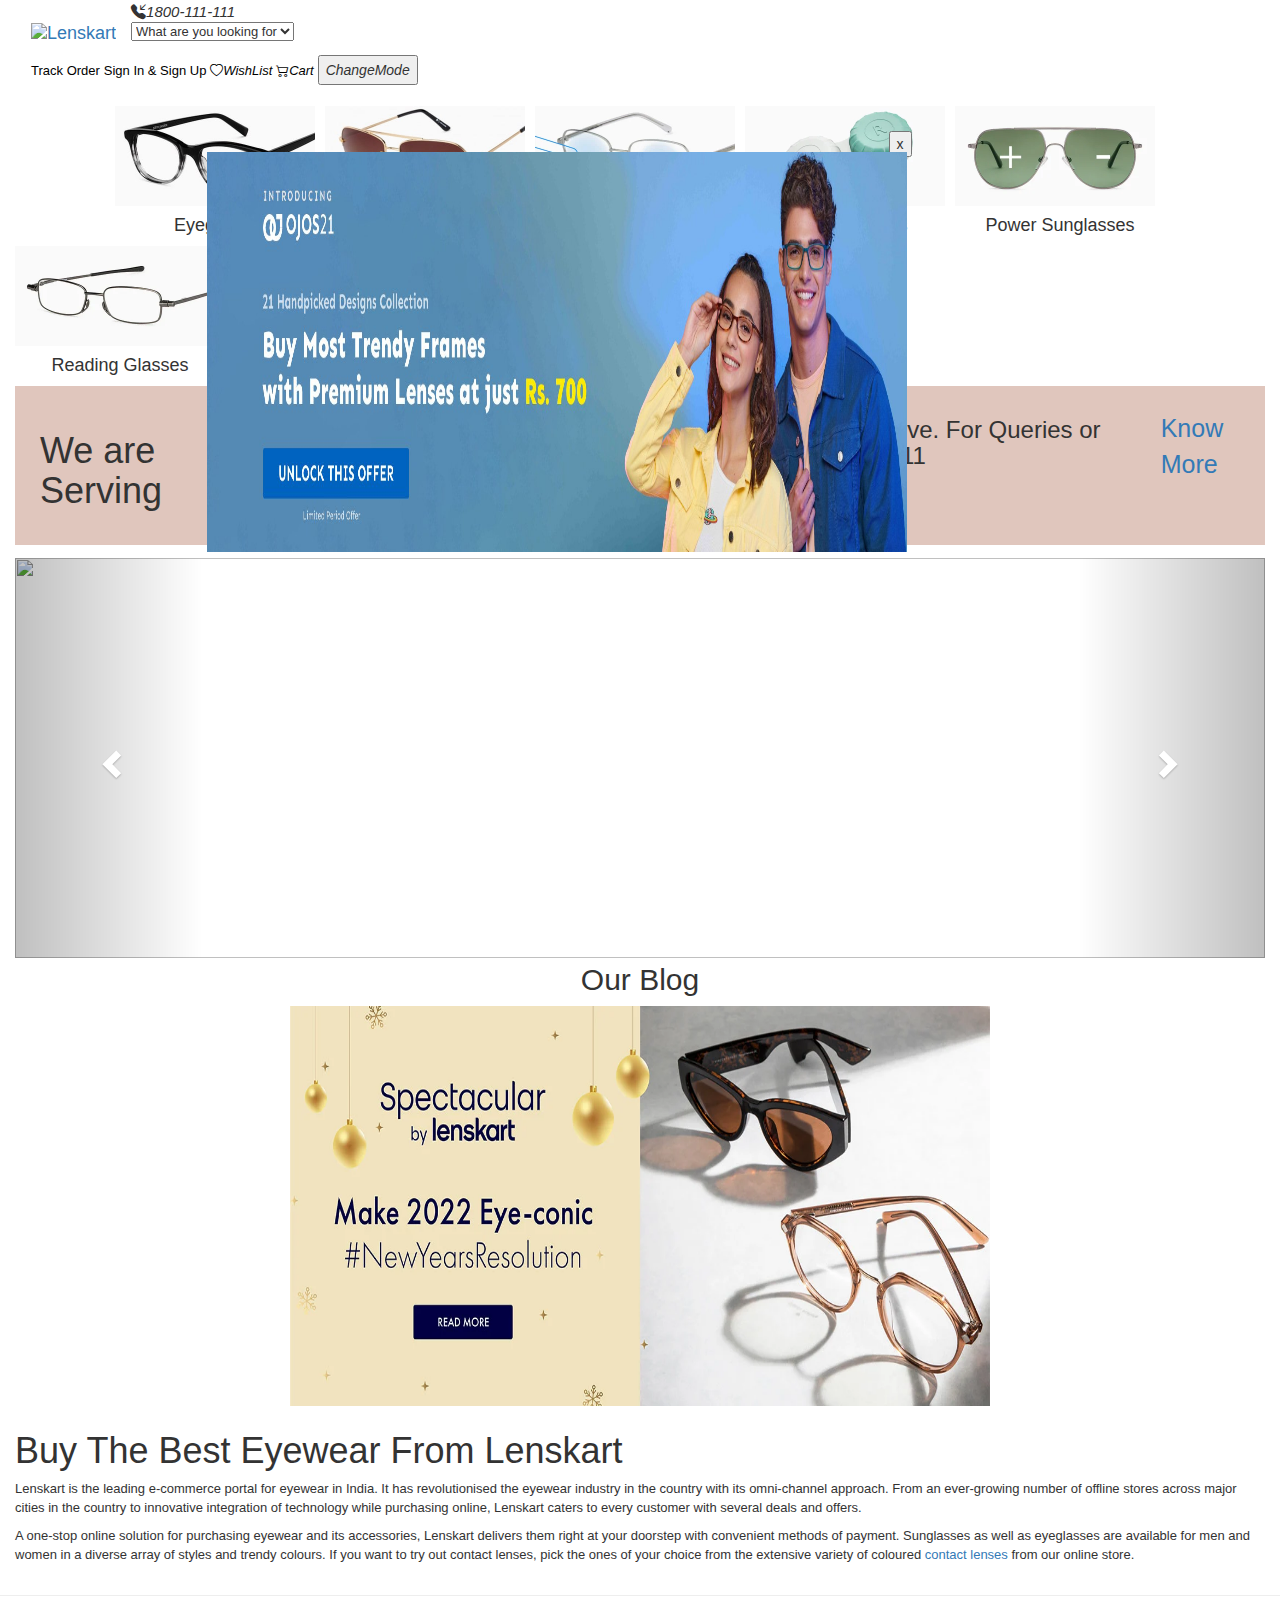
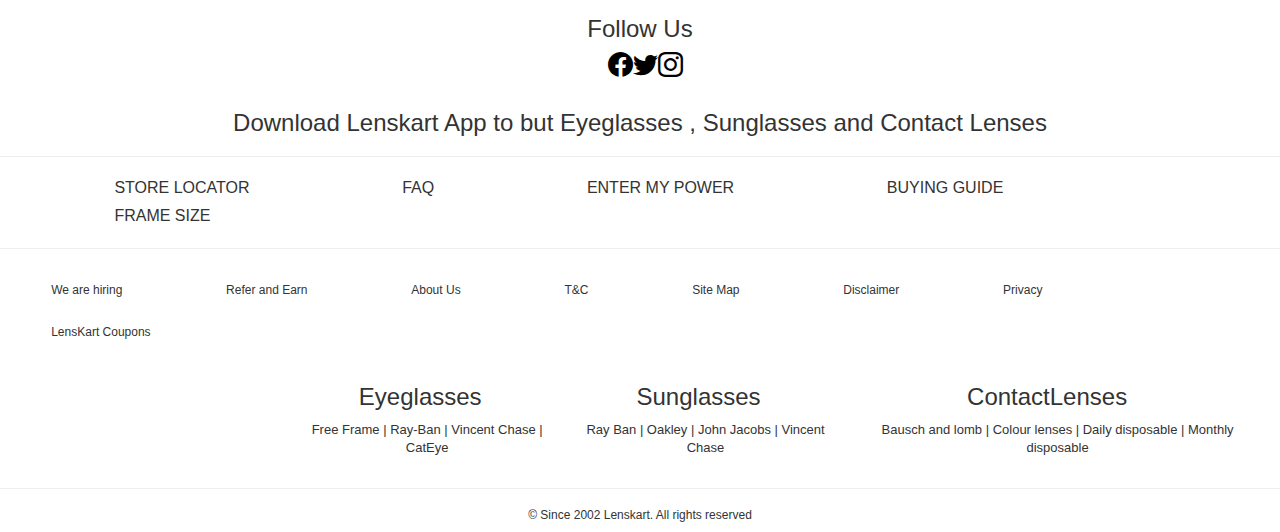
==== index.html @ ef5b3e56 "dynamicdropdown" ====
<html>

<head>
  <link href="lenskart.css" rel="stylesheet" type="text/css" />
  <link rel="stylesheet" href="https://use.fontawesome.com/releases/v5.7.0/css/all.css"
    integrity="sha384-lZN37f5QGtY3VHgisS14W3ExzMWZxybE1SJSEsQp9S+oqd12jhcu+A56Ebc1zFSJ" crossorigin="anonymous">
  <link rel="stylesheet" href="https://maxcdn.bootstrapcdn.com/bootstrap/3.4.1/css/bootstrap.min.css">
  <script src="https://ajax.googleapis.com/ajax/libs/jquery/3.5.1/jquery.min.js"></script>
  <script src="https://maxcdn.bootstrapcdn.com/bootstrap/3.4.1/js/bootstrap.min.js"></script>
  <link href="https://cdn.jsdelivr.net/npm/bootstrap@5.0.0-beta3/dist/css/bootstrap.min.css" rel="stylesheet"
    integrity="sha384-eOJMYsd53ii+scO/bJGFsiCZc+5NDVN2yr8+0RDqr0Ql0h+rP48ckxlpbzKgwra6" crossorigin="anonymous">

  <link rel="stylesheet" href="https://cdn.jsdelivr.net/npm/bootstrap-icons@1.4.0/font/bootstrap-icons.css">

  <link rel="icon" type="image/x-icon" href="favicon.ico">
  <script src="lenskart.js"></script>

  <script src="https://ajax.googleapis.com/ajax/libs/jquery/3.5.1/jquery.min.js"></script>
  <script src="https://cdnjs.cloudflare.com/ajax/libs/popper.js/1.16.0/umd/popper.min.js"></script>
  <script src="https://maxcdn.bootstrapcdn.com/bootstrap/4.5.2/js/bootstrap.min.js"></script>
</head>

<body>
  <!--------------------------------------------Coupon---------------------------------------------->
  <div class="container-fluid">
    <div id="coupon" style=" height:410px; width:710px;">
      <button  id= "btn" onclick="closeDiv()" style="margin-top: -5%; margin-left: 96%;">x</button>
      <img src="images/joboffer.webp" class="img-responsive" style="height:400px; width: 700px; margin-top: -2%;">
    </div>

    <script>
      window.onload = test();
    </script>
    <!--------------------------------------------Navbar---------------------------------------------->
    <nav class="navbar navbar-light bg-light">
      <div class="container-fluid">
        <a class="navbar-brand" href="#">
          <img src="https://static.lenskart.com/media/desktop/img/site-images/dark_logo.svg" alt="Lenskart"
            title="Lenskart" style="margin-top: 7px;">
        </a>
        <i class="bi bi-telephone-inbound-fill" style="font-size: 15px;">1800-111-111</i>
        <form class="d-flex">
          <!-- <input class="form-control" style =" height:30px; width:300px; font-size: 15px;"  type="search" placeholder="Search" aria-label="Search"> -->
          <!-- <div>
          <input type="text" placeholder="what are you looking for" autocomplete="off"
            class="search_input-bar autoSuggest" name="search"
            style=" height:30px; width:300px; font-size: 13px; margin-top: 7px;">
        </div> -->
          <div class="dropdown">
            <select id="Brand" style="font-size: 13px;">
             <option>What are you looking for</option>
            </select>
            <script>
              window.onload=getBrand()
            </script>
          </div>
        </form>
        <a href="#" title="Track Order" style="text-decoration: none; color: black; font-size: 13px;">Track Order</a>
        <a href="#" style="text-decoration: none; color: black; font-size: 13px;">Sign In & Sign Up</a>
        <a href="#" title="WishList" style="text-decoration: none; color: black; font-size:13px"><i
            class="bi bi-heart">WishList</i></a>
        <i class="bi bi-cart2" style="text-decoration: none; color: black; font-size:13px">Cart</i>
      <button onclick="changeMode()" style="height: 30px;"><i class="far fa-lightbulb">ChangeMode</i></button>
    </div>
    </nav>
    <!--------------------------------------------Categories---------------------------------------------->
    <div class="card" style="margin-bottom: 2%; display: inline;">
      <center>
        <div class="card1" style="float: left; margin-left: 8%;">
          <a href="product/product.html"><img src="images/eyeg.webp" class="img-responsive" style="width:200px; margin-right: 10px;"></a>
          <div class="card-body">
            <h4 class="card-title">Eyeglasses</h4>
          </div>
        </div>
        <div class="card2" style="float: left;">
          <a href="#"><img src="images/sung.webp" class="img-responsive" style="width:200px; margin-right: 10px;"></a>
          <div class="card-body">
            <h4 class="card-title">sunglasses</h4>
          </div>
        </div>
        <div class="card3" style="float: left;">
          <a href="#"><img src="images/ceg.webp" class="img-responsive" style="width:200px; margin-right: 10px;"></a>
          <div class="card-body">
            <h4 class="card-title">computer glasses</h4>
          </div>
        </div>
        <div class="card4" style="float: left; border: gray;">
          <a href="#"><img src="images/clg.webp" class="img-responsive" style="width:200px; margin-right: 10px;"></a>
          <div class="card-body">
            <h4 class="card-title">contact lenses</h4>
          </div>
        </div>
        <div class="card5" style="float: left;">
          <a href="#"><img src="images/psg3.webp" class="img-responsive" style="width:200px; margin-right: 10px;"></a>
          <div class="card-body">
            <h4 class="card-title">Power Sunglasses</h4>
          </div>
        </div>
        <div class="card6" style="float: left;">
          <a href="#"><img src="images/readglasses.webp" class="img-responsive"
              style="width:200px; margin-right: 10px;"></a>
          <div class="card-body">
            <h4 class="card-title">Reading Glasses</h4>
          </div>
        </div>
      </center>
    </div>


    <!--------------------------------------------Banner---------------------------------------------->
    <div class="ReadMore" style="display: inline-flex; background-color: rgb(224, 198, 189); width:100%; ">
      <h1>We are Serving</h1>
      <h3>LensKart Stores, Online & Home Eye Test-will continue to serve. For Queries or Talking to Eyewear Expert call
        at
        1800-111-111</h3>
      <a href="#">Know More</a>
    </div>
    <!--------------------------------------------Carousel---------------------------------------------->
    <div id="edugal" class="carousel slide" data-ride="carousel">
      <ol class="carousel-indicators">
        <li data-target="#edugal" data-slide-to="0" class="active"></li>
        <li data-target="#edugal" data-slide-to="1"></li>
        <li data-target="#edugal" data-slide-to="2"></li>
        <li data-target="#edugal" data-slide-to="3"></li>
        <li data-target="#edugal" data-slide-to="4"></li>
        <li data-target="#edugal" data-slide-to="5"></li>
      </ol>
      <div class="carousel-inner">
        <div class="item active">
          <img src="carousel1.webp" class="img-responsive" alt="" style="height:400px;width:100%" />
        </div>
        <div class="item">
          <img src="carousel2.gif" alt="" class="img-responsive" style="height:400px;width:100%" />
        </div>
        <div class="item">
          <img src="carousel3.webp" alt="" class="img-responsive" style="height:400px;width:100%" />
        </div>
        <div class="item">
          <img src="carousel4.webp" alt="" class="img-responsive" style="height:400px;width:100%" />
        </div>
        <div class="item">
          <img src="carousel5.webp" alt="" class="img-responsive" style="height:400px;width:100%" />
        </div>
        <div class="item">
          <img src="carousel6.gif" alt="" class="img-responsive" style="height:400px;width:100%" />
        </div>
      </div>
      <a class="left carousel-control" href="#edugal" data-slide="prev">
        <span class="glyphicon glyphicon-chevron-left"></span>
      </a>
      <a class="right carousel-control" href="#edugal" data-slide="next">
        <span class="glyphicon glyphicon-chevron-right"></span>
      </a>
    </div>
    <!--------------------------------------------Blog---------------------------------------------->
    <center>
      <h4 class="font-head" style="font-size: 30px; margin-top: 5px;">
        Our Blog
      </h4>
      <a href="#"><img src="images/Our Blog.webp" class="img-responsive"
          style="height: 400px; margin-bottom: 2%; width: 700px;"></a>
    </center>
    <!--------------------------------------------About---------------------------------------------->
    <h1>Buy The Best Eyewear From Lenskart</h1>
    <p>Lenskart is the leading e-commerce portal for eyewear in India. It has revolutionised the eyewear industry in the
      country with its omni-channel approach. From an ever-growing number of offline stores across major cities in the
      country to innovative integration of technology while purchasing online, Lenskart caters to every customer with
      several deals and offers.</p>
    <p>A one-stop online solution for purchasing eyewear and its accessories, Lenskart delivers them right at your
      doorstep with convenient methods of payment. Sunglasses as well as eyeglasses are available for men and women in a
      diverse array of styles and trendy colours. If you want to try out contact lenses, pick the ones of your choice
      from
      the extensive variety of coloured <a href="#">contact lenses</a> from our online store.</p>
  </div>
</body>

<!--------------------------------------------Footer---------------------------------------------->
<hr />

<footer>

  <h3>Follow Us</h3>
  <div class="social-icons">

    <a href="https://www.facebook.com/Lenskartindia" target="blank" style="text-decoration: none;"><i
        class="bi bi-facebook" alt="facebook" title="facebook" style="color: black; text-align: center;"></i></a>
    <a href="https://twitter.com/Lenskart_com" target="blank" style="text-decoration: none;"><i class="bi bi-twitter"
        alt="twitter" title="twitter" style=" color: black; text-align: center;"></i></a>
    <a href="https://www.instagram.com/lenskart/" target="blank" style="text-decoration: none;"><i
        class="bi bi-instagram" alt="insta" title="instagram" style="color: black; text-align: center;"></i></a>
    <!-- <a href="https://in.pinterest.com/lenskartindia/" target="blank" style="text-decoration: none;">
        <i class="bi bi-pinterest" alt="pinterest" title="pinterest" style="color: black; text-align: center;"></i></a> -->

  </div>

  <h3>Download Lenskart App to but Eyeglasses , Sunglasses and Contact Lenses </h3>
  <section class="footer_Wrap">
    <hr />
    <ul class=footer_top>
      <li>
        <a target=_blank href="https://stores.lenskart.com/"></a>
        <span>STORE LOCATOR</span>
      </li>
      <li>
        <a target=_blank href="https://stores.lenskart.com/"></a>
        <span>FAQ</span>
      </li>
      <li>
        <a target=_blank href="https://stores.lenskart.com/"></a>
        <span>ENTER MY POWER</span>
      </li>
      <li>
        <a target=_blank href="https://stores.lenskart.com/"></a>
        <span>BUYING GUIDE</span>
      </li>
      <li>
        <a target=_blank href="https://stores.lenskart.com/"></a>
        <span>FRAME SIZE</span>
      </li>
    </ul>
    <hr />
  </section>
  <section class="footer_2">
    <ul class=footer_bottom style="font-size: 5px; padding:0% 0%">
      <li>We are hiring</li>
      <li>Refer and Earn</li>
      <li>About Us</li>
      <li>T&C</li>
      <li>Site Map</li>
      <li>Disclaimer</li>
      <li>Privacy</li>
      <li>LensKart Coupons</li>
    </ul>
  </section>
  <div class="footer_3" style="text-align: center; margin-left: 22%; font-weight: light;">
    <div class="category1" style="display:inline;">
      <h3>Eyeglasses</h3>
      <p class="types1" style="margin-left: 5%; margin-top: 2%;">Free Frame  |  Ray-Ban  |  Vincent Chase  | CatEye</p>
    </div>
    <div class="category2" style="display:inline;">
      <h3>Sunglasses</h3>
      <p class="types2" style="margin-left: 5%; margin-top: 2%;">Ray Ban  |  Oakley | John Jacobs | Vincent Chase</p>
    </div>
    <div class="category3" style="display:inline;">
      <h3>ContactLenses</h3>
      <p class="types3" style="margin-left: 5%; margin-top: 2%;">Bausch and lomb  | Colour lenses | Daily disposable  | Monthly disposable</p>
    </div>
  </div>
  <hr/>
  <h6>&copy Since 2002 Lenskart. All rights reserved</h6>
</footer>
</div>

</html>
---- lenskart.css ----
body{
    background-color:white;
    color:black
}
.mydark{
    background-color:black;
    color:white
}
#coupon{
    height:200px;
    width:200px;
    border: black;
    visibility: hidden;
    z-index:100;
    margin-top: 13%;
    margin-left: 15%;
    position: absolute;
}
#btn{
 /* margin-right: 40%;
 z-index: 100%; */
}

p{
    font-size: 13px;
}
a{
    text-decoration: none;
}
h3{
    text-align: center;
}
.social-icons{
    display: inline-flex;
    padding: 0% 47.5%;
    font-size: 25px;
    margin-bottom: 1%;
}
.ReadMore{
    width: 100%;
    margin-bottom: 1%;
    padding:25px;
}
.ReadMore h1{
    margin-right: 5%;
}
.ReadMore h3{
    margin-top: 0.5%;
    margin-right: 5%;
}
.ReadMore a{
    font-size: 25px ;
}
h2{
    text-align: center;
}
.footer_wrap ul li{
display:table-cell;
text-align: center;
display: inline-flex;
font-size: 16px;
padding:0% 6%;
}
.footer_2 ul li{
    display:table-cell;
    text-align: center;
    display: inline-flex;
    font-size: 12px;
    padding:1% 4%;
}

.footer_3{
    display: inline-flex;
}
h6{
    text-align: center;
}
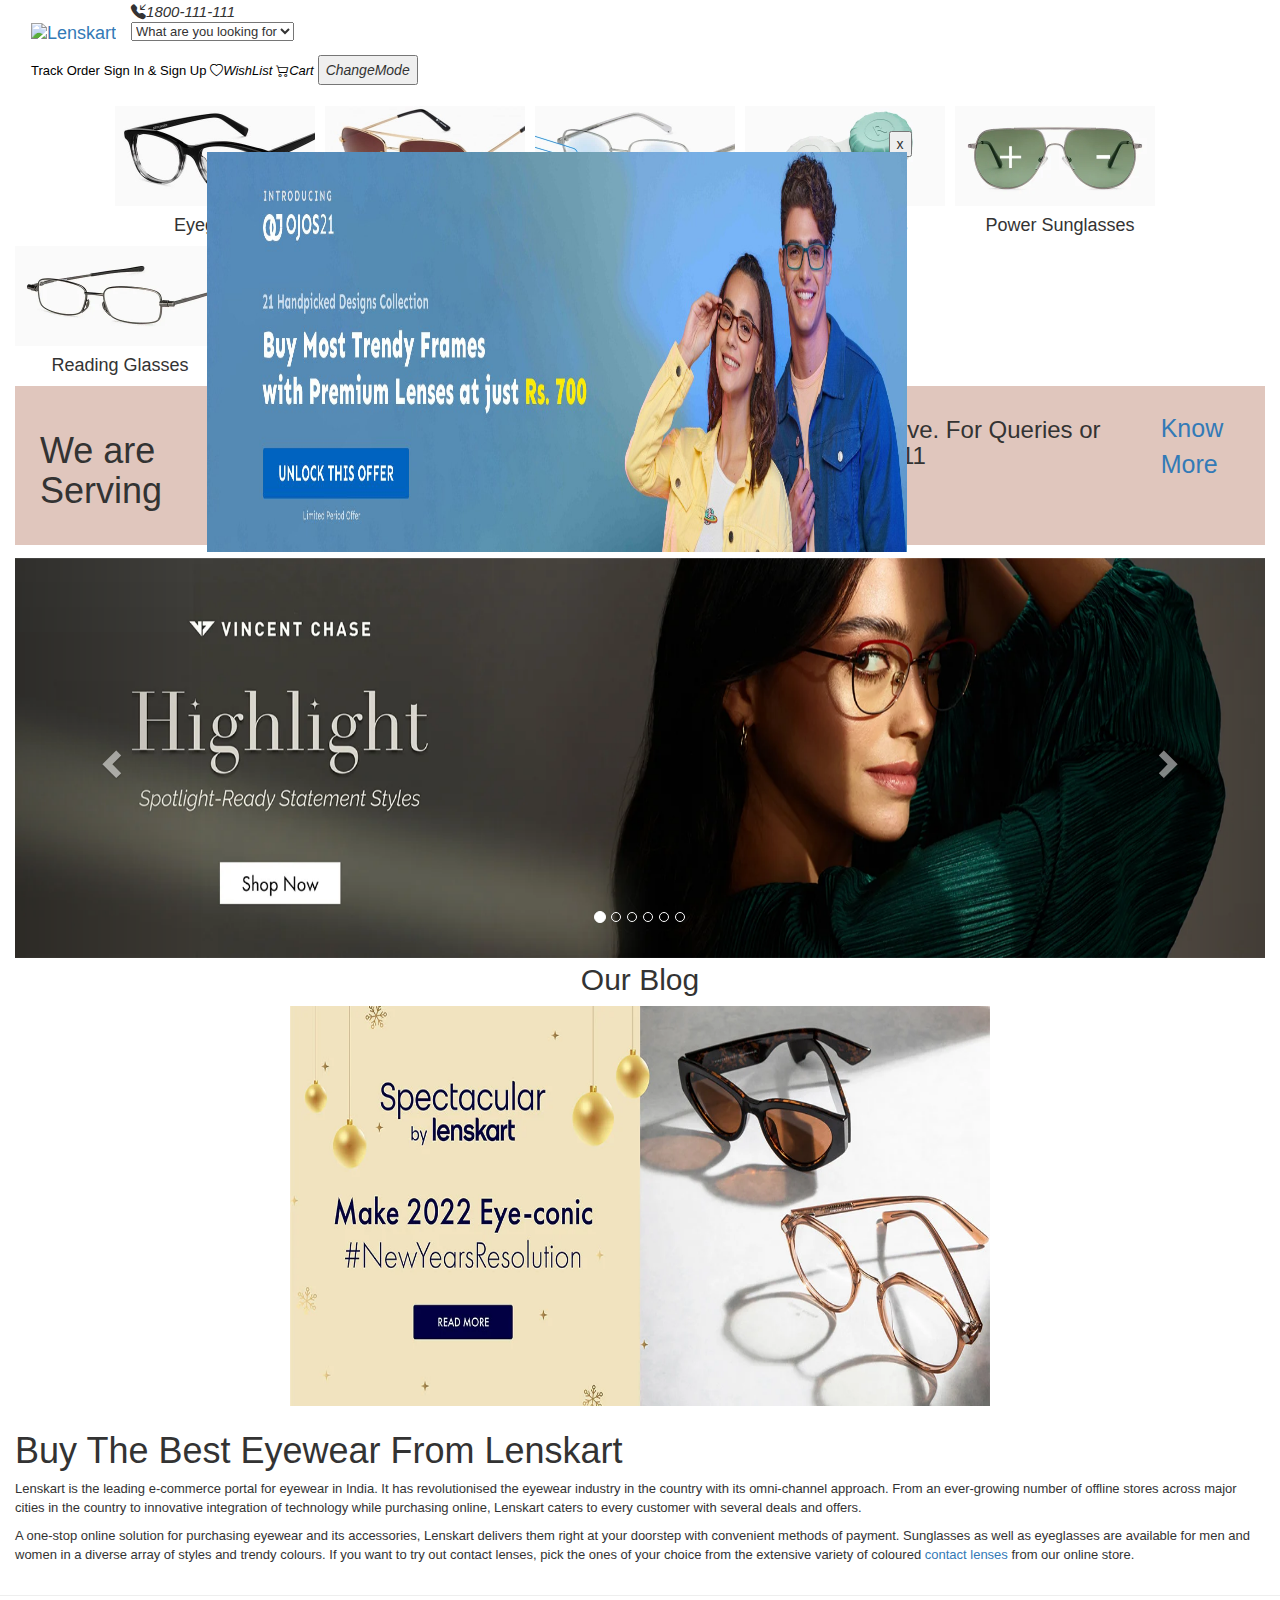
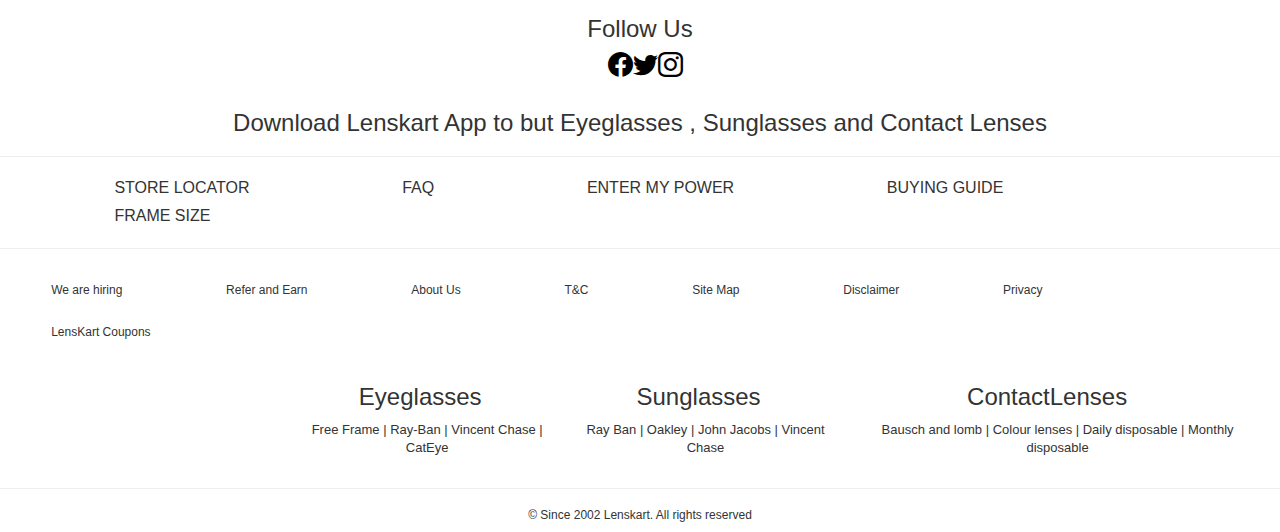
==== commit d23e54e1: "dynamicdropdown" ====
--- a/index.html
+++ b/index.html
@@ -127,22 +127,22 @@
       </ol>
       <div class="carousel-inner">
         <div class="item active">
-          <img src="carousel1.webp" class="img-responsive" alt="" style="height:400px;width:100%" />
-        </div>
-        <div class="item">
-          <img src="carousel2.gif" alt="" class="img-responsive" style="height:400px;width:100%" />
-        </div>
-        <div class="item">
-          <img src="carousel3.webp" alt="" class="img-responsive" style="height:400px;width:100%" />
-        </div>
-        <div class="item">
-          <img src="carousel4.webp" alt="" class="img-responsive" style="height:400px;width:100%" />
-        </div>
-        <div class="item">
-          <img src="carousel5.webp" alt="" class="img-responsive" style="height:400px;width:100%" />
-        </div>
-        <div class="item">
-          <img src="carousel6.gif" alt="" class="img-responsive" style="height:400px;width:100%" />
+          <img src="images/carousel1.webp" class="img-responsive" alt="" style="height:400px;width:100%" />
+        </div>
+        <div class="item">
+          <img src="images/carousel2.gif" alt="" class="img-responsive" style="height:400px;width:100%" />
+        </div>
+        <div class="item">
+          <img src="images/carousel3.webp" alt="" class="img-responsive" style="height:400px;width:100%" />
+        </div>
+        <div class="item">
+          <img src="images/carousel4.webp" alt="" class="img-responsive" style="height:400px;width:100%" />
+        </div>
+        <div class="item">
+          <img src="images/carousel5.webp" alt="" class="img-responsive" style="height:400px;width:100%" />
+        </div>
+        <div class="item">
+          <img src="images/carousel6.gif" alt="" class="img-responsive" style="height:400px;width:100%" />
         </div>
       </div>
       <a class="left carousel-control" href="#edugal" data-slide="prev">
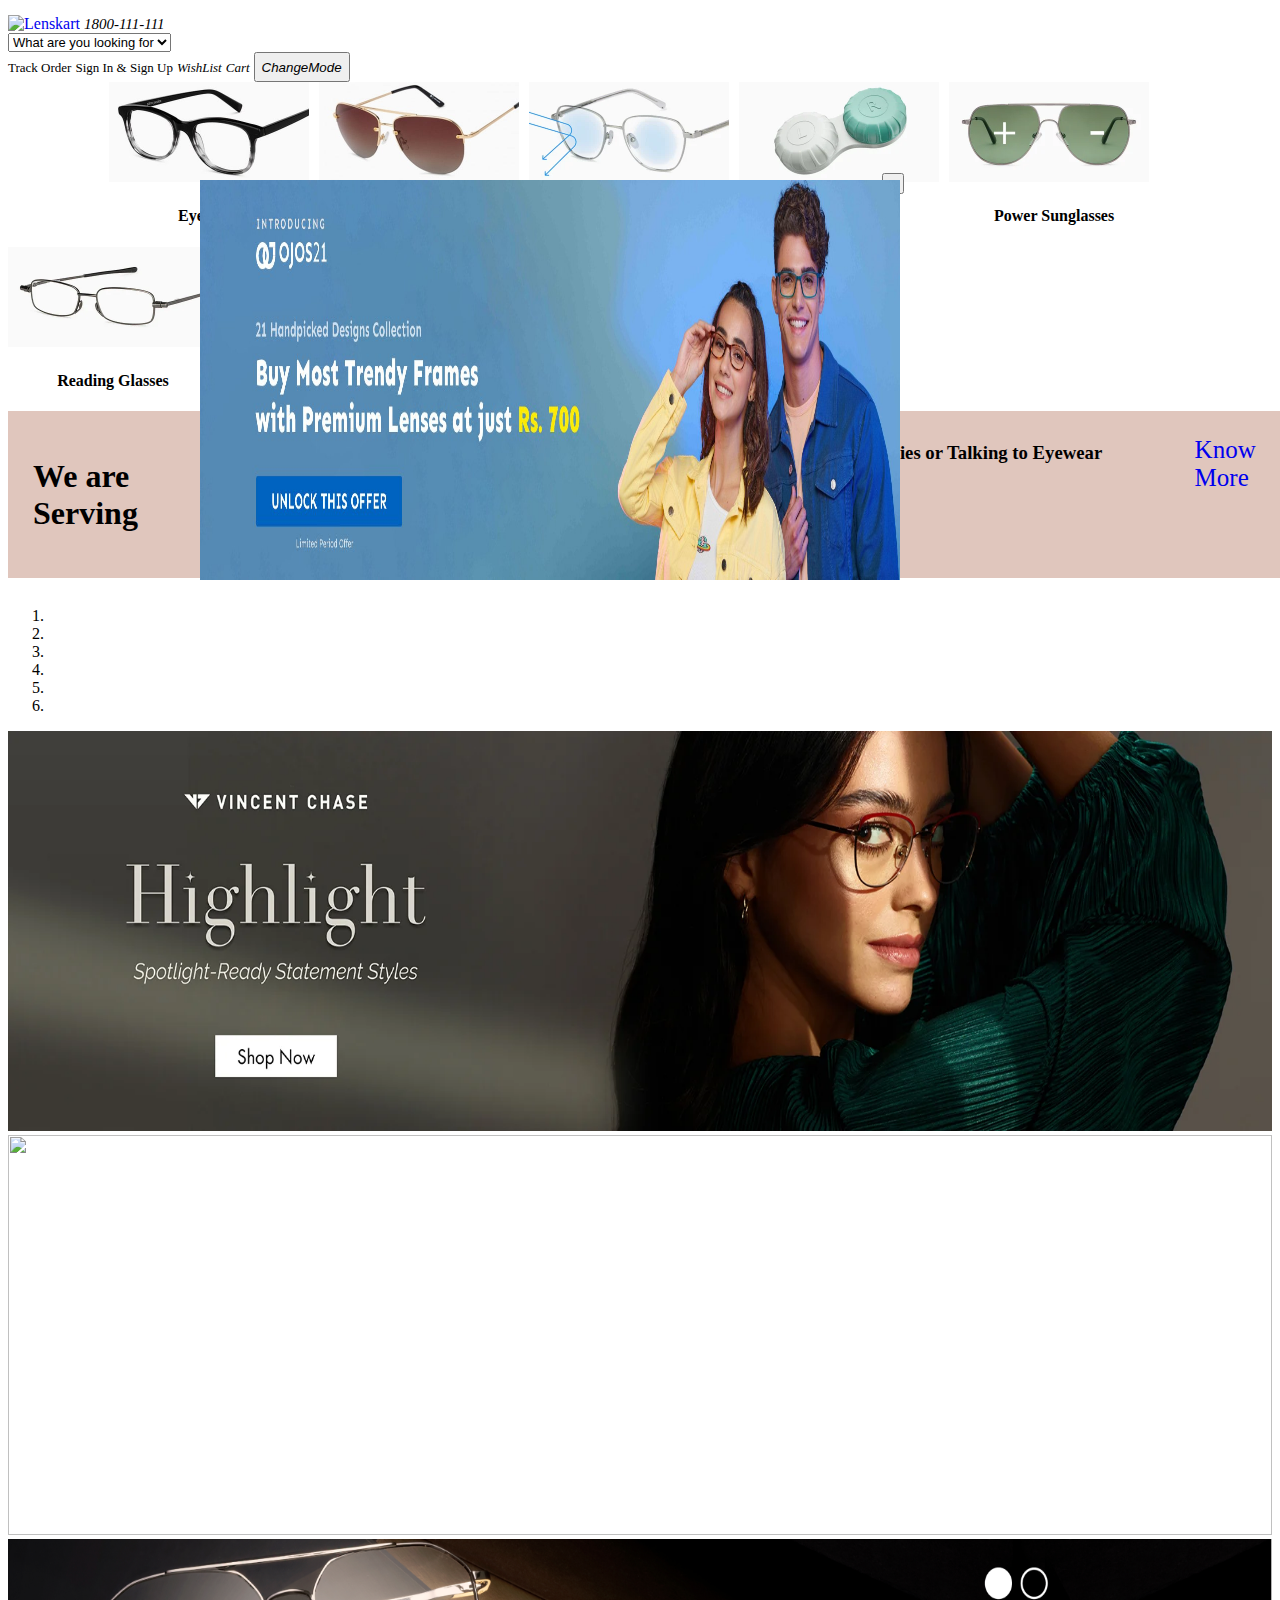
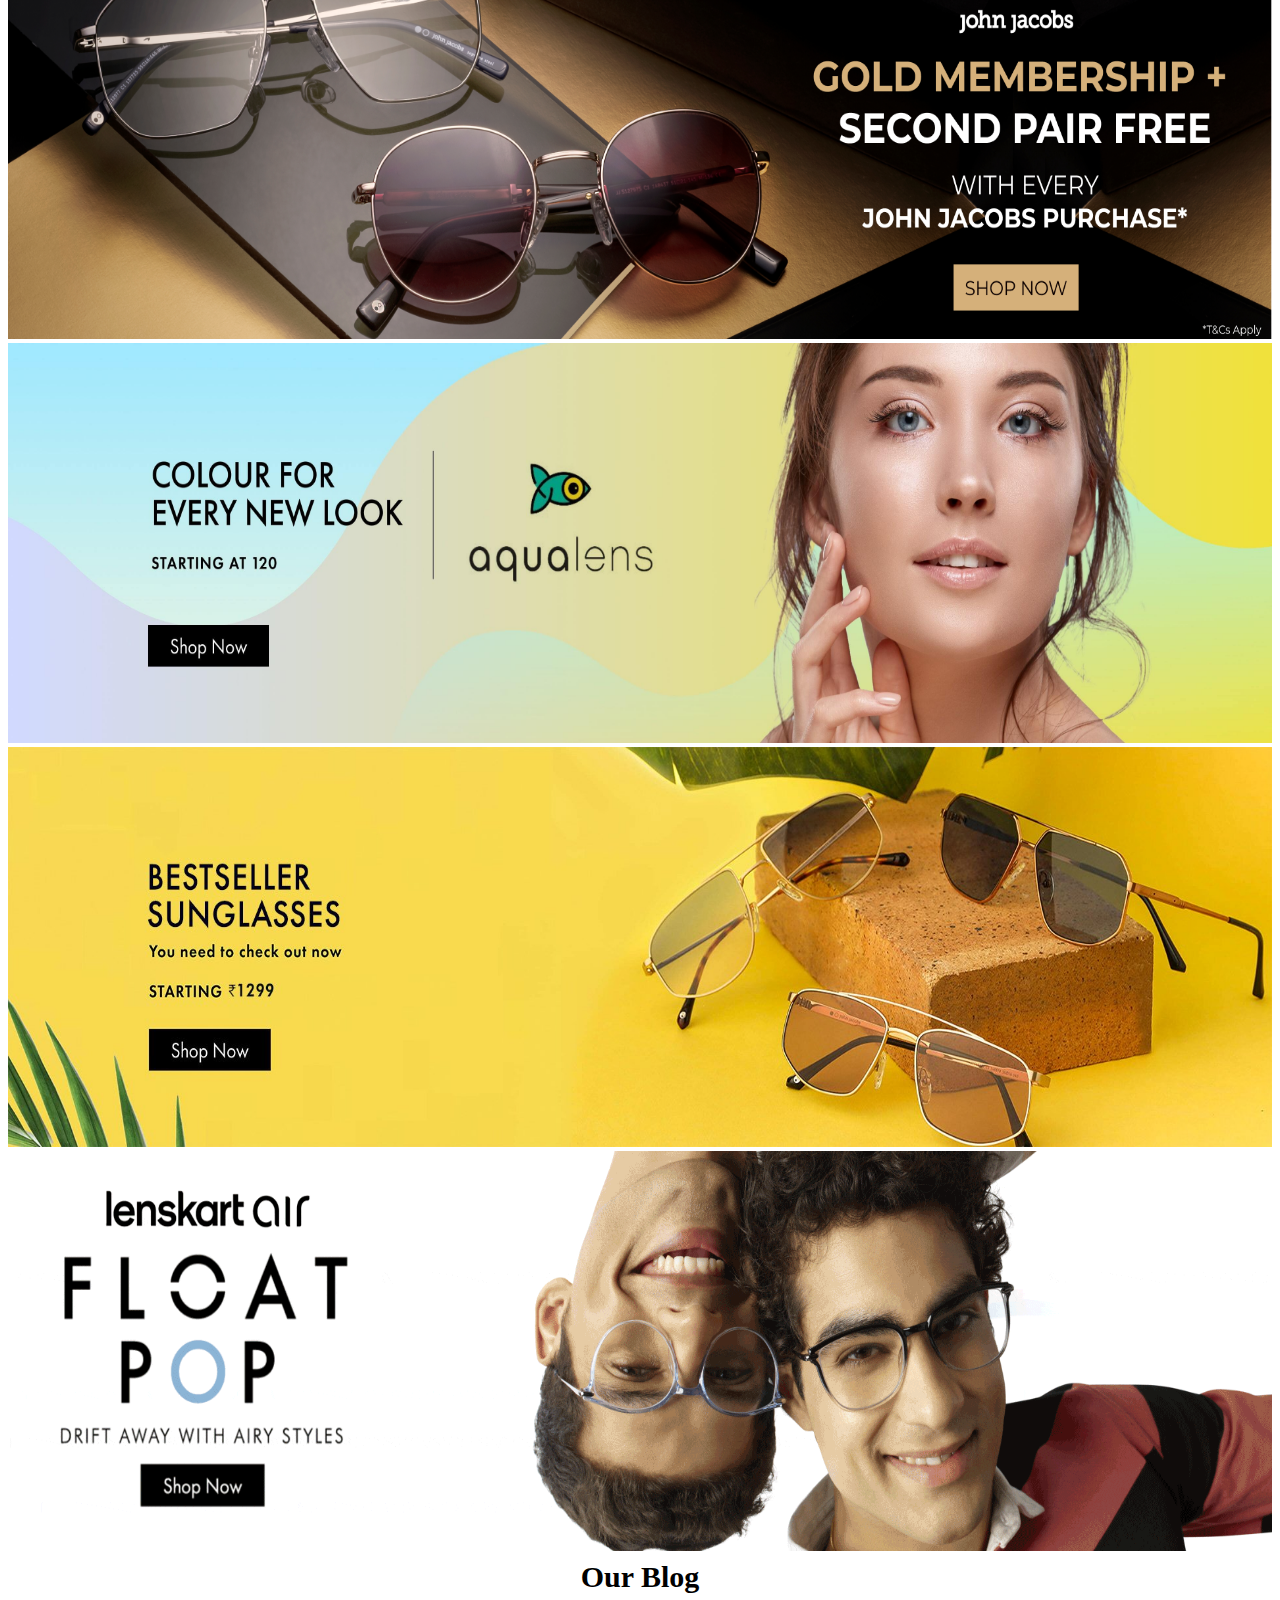
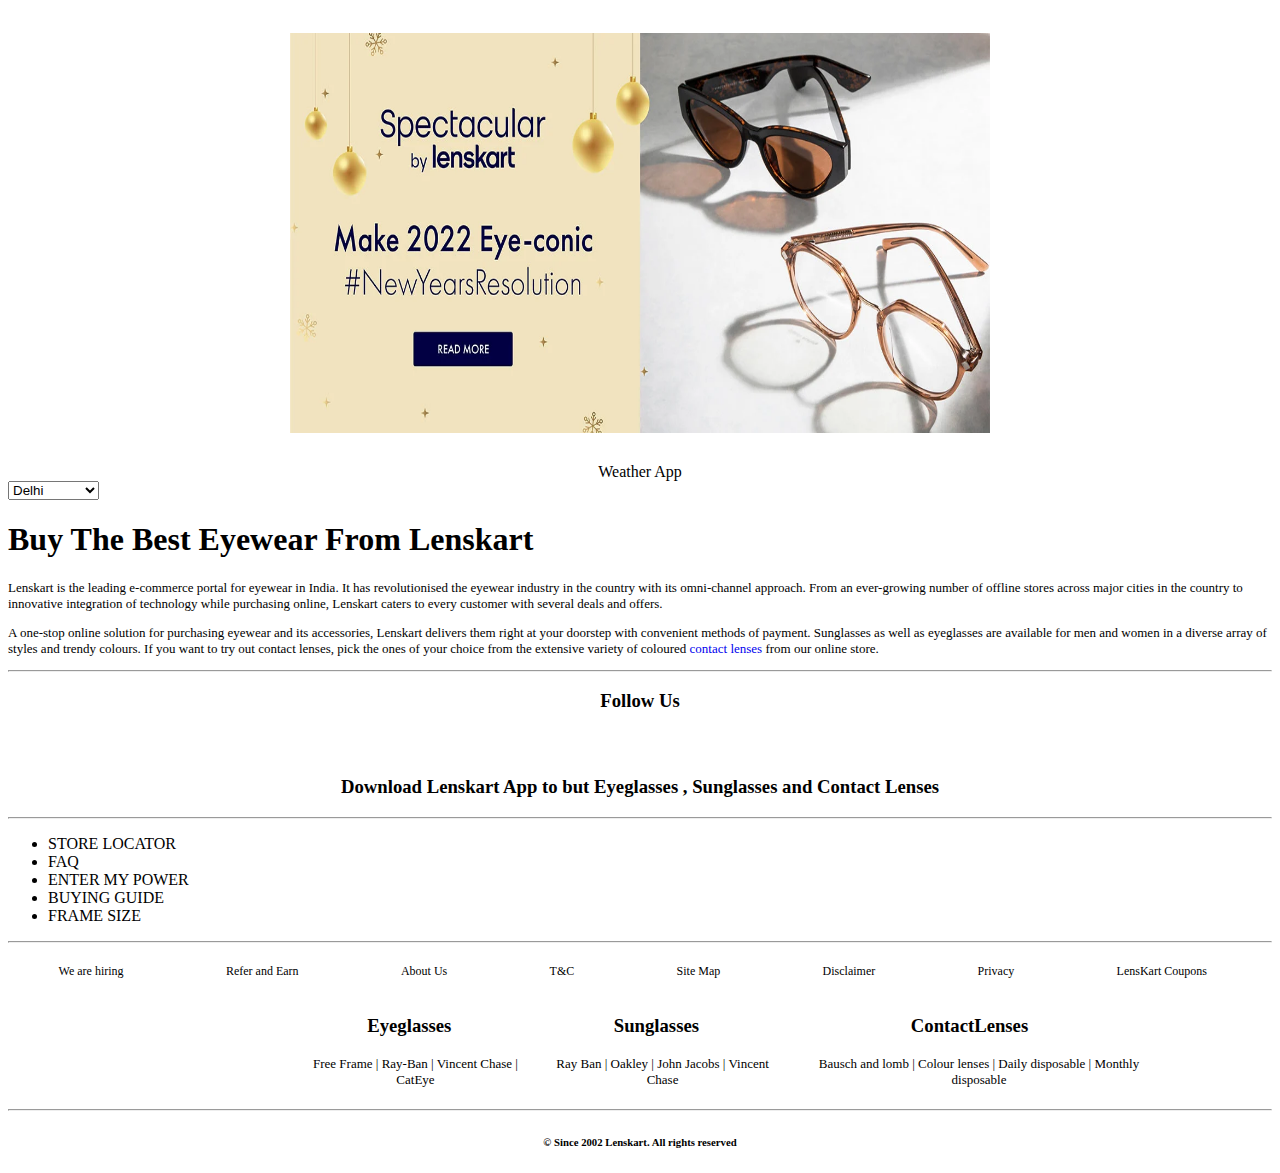
==== commit d74f3f99: "index" ====
--- a/index.html
+++ b/index.html
@@ -1,17 +1,19 @@
-<html>
-
+<!DOCTYPE html>
+<html lang="en">
 <head>
+    <meta charset="UTF-8">
+    <meta http-equiv="X-UA-Compatible" content="IE=edge">
+    <meta name="viewport" content="width=device-width, initial-scale=1.0">
+    <title>Document</title>
+    <link href="https://cdn.jsdelivr.net/npm/bootstrap@5.1.0/dist/css/bootstrap.min.css" rel="stylesheet" integrity="sha384-KyZXEAg3QhqLMpG8r+8fhAXLRk2vvoC2f3B09zVXn8CA5QIVfZOJ3BCsw2P0p/We" crossorigin="anonymous">
+    <script src="https://cdn.jsdelivr.net/npm/bootstrap@5.1.0/dist/js/bootstrap.bundle.min.js" integrity="sha384-U1DAWAznBHeqEIlVSCgzq+c9gqGAJn5c/t99JyeKa9xxaYpSvHU5awsuZVVFIhvj" crossorigin="anonymous"></script>
+
+    <link rel="stylesheet" href="https://cdnjs.cloudflare.com/ajax/libs/font-awesome/4.7.0/css/font-awesome.min.css">
+    <script src="https://kit.fontawesome.com/97f33a6782.js" crossorigin="anonymous"></script>
+
   <link href="lenskart.css" rel="stylesheet" type="text/css" />
   <link rel="stylesheet" href="https://use.fontawesome.com/releases/v5.7.0/css/all.css"
     integrity="sha384-lZN37f5QGtY3VHgisS14W3ExzMWZxybE1SJSEsQp9S+oqd12jhcu+A56Ebc1zFSJ" crossorigin="anonymous">
-  <link rel="stylesheet" href="https://maxcdn.bootstrapcdn.com/bootstrap/3.4.1/css/bootstrap.min.css">
-  <script src="https://ajax.googleapis.com/ajax/libs/jquery/3.5.1/jquery.min.js"></script>
-  <script src="https://maxcdn.bootstrapcdn.com/bootstrap/3.4.1/js/bootstrap.min.js"></script>
-  <link href="https://cdn.jsdelivr.net/npm/bootstrap@5.0.0-beta3/dist/css/bootstrap.min.css" rel="stylesheet"
-    integrity="sha384-eOJMYsd53ii+scO/bJGFsiCZc+5NDVN2yr8+0RDqr0Ql0h+rP48ckxlpbzKgwra6" crossorigin="anonymous">
-
-  <link rel="stylesheet" href="https://cdn.jsdelivr.net/npm/bootstrap-icons@1.4.0/font/bootstrap-icons.css">
-
   <link rel="icon" type="image/x-icon" href="favicon.ico">
   <script src="lenskart.js"></script>
 
@@ -67,7 +69,7 @@
     <div class="card" style="margin-bottom: 2%; display: inline;">
       <center>
         <div class="card1" style="float: left; margin-left: 8%;">
-          <a href="product/product.html"><img src="images/eyeg.webp" class="img-responsive" style="width:200px; margin-right: 10px;"></a>
+          <a href="product.html"><img src="images/eyeg.webp" class="img-responsive" style="width:200px; margin-right: 10px;"></a>
           <div class="card-body">
             <h4 class="card-title">Eyeglasses</h4>
           </div>
@@ -160,6 +162,19 @@
       <a href="#"><img src="images/Our Blog.webp" class="img-responsive"
           style="height: 400px; margin-bottom: 2%; width: 700px;"></a>
     </center>
+<!--------------------------------------------Weather---------------------------------------------->
+<div class="weather">
+  <center>Weather App</center>
+  <select onChange="getWeather()" class="cities">
+      <option value="delhi">Delhi</option>
+      <option value="manali">Manali</option>
+      <option value="amsterdam">Amsterdam</option>
+      <option value="london">London</option>
+      <option value="paris">Paris</option>
+  </select>
+  <h2 id="cityName"></h2>
+</div>
+
     <!--------------------------------------------About---------------------------------------------->
     <h1>Buy The Best Eyewear From Lenskart</h1>
     <p>Lenskart is the leading e-commerce portal for eyewear in India. It has revolutionised the eyewear industry in the
--- a/lenskart.css
+++ b/lenskart.css
@@ -74,4 +74,42 @@
 }
 h6{
     text-align: center;
-}+}
+.weather{
+.card{
+    width: 200px;
+    border-radius: 5%;
+    background: #28346c;
+    color: #fff;
+    margin-left:3%;
+  }
+  .card:hover { transform: scale(1.1); }
+  .card-img-top{
+    width:44%
+  }
+  
+  .headingh1{
+    text-align: center;
+    color: rgb(255, 255, 255);
+    text-shadow: 2px 2px #28346c;
+  }
+  
+  .max{
+    color: rgb(166, 226, 236);
+    font-weight: bold;
+  }
+  .min{
+    color:rgb(104, 155, 241);
+    font-weight: bold;
+  }
+  .day{
+    color: rgb(234, 255, 124);
+  }
+  .humid{
+    color:rgb(44, 112, 105);
+  }
+  .topTemp{
+    font-size:26px;
+    color:white;
+    font-weight: bold;
+  }
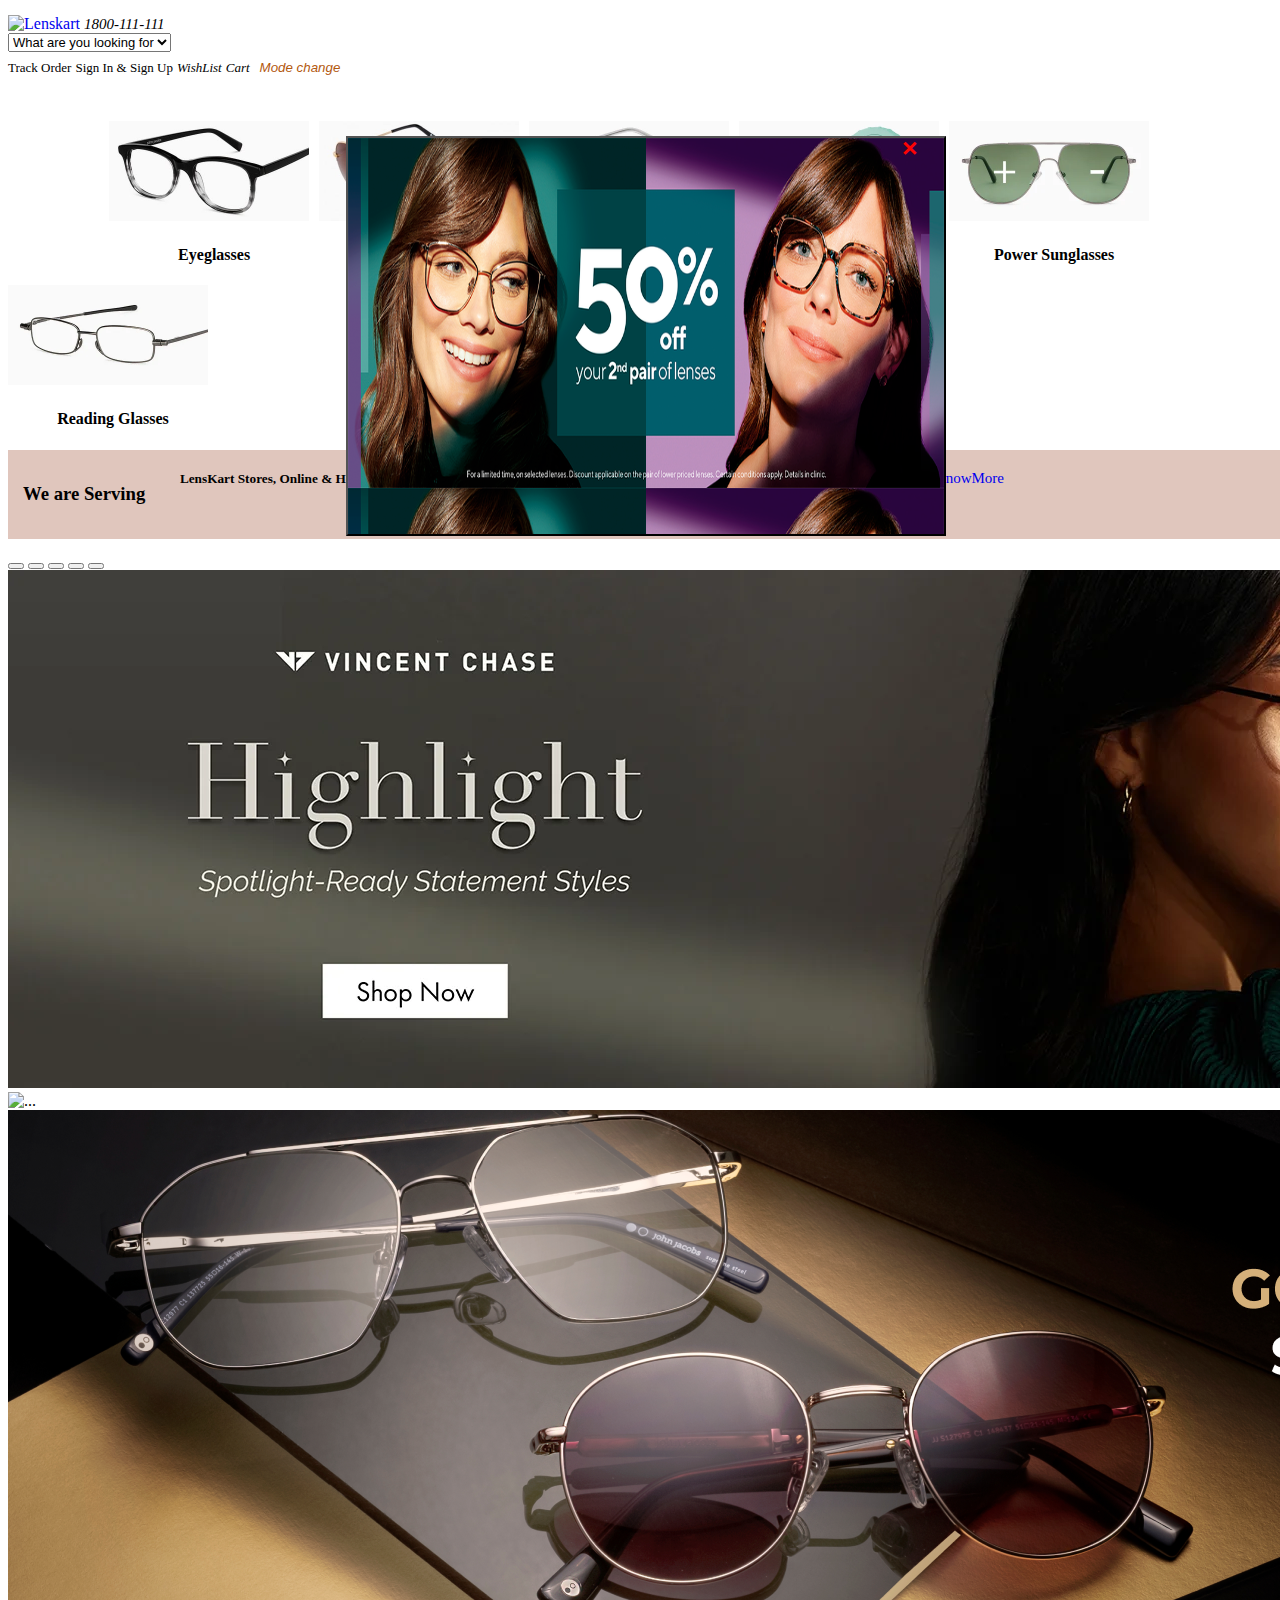
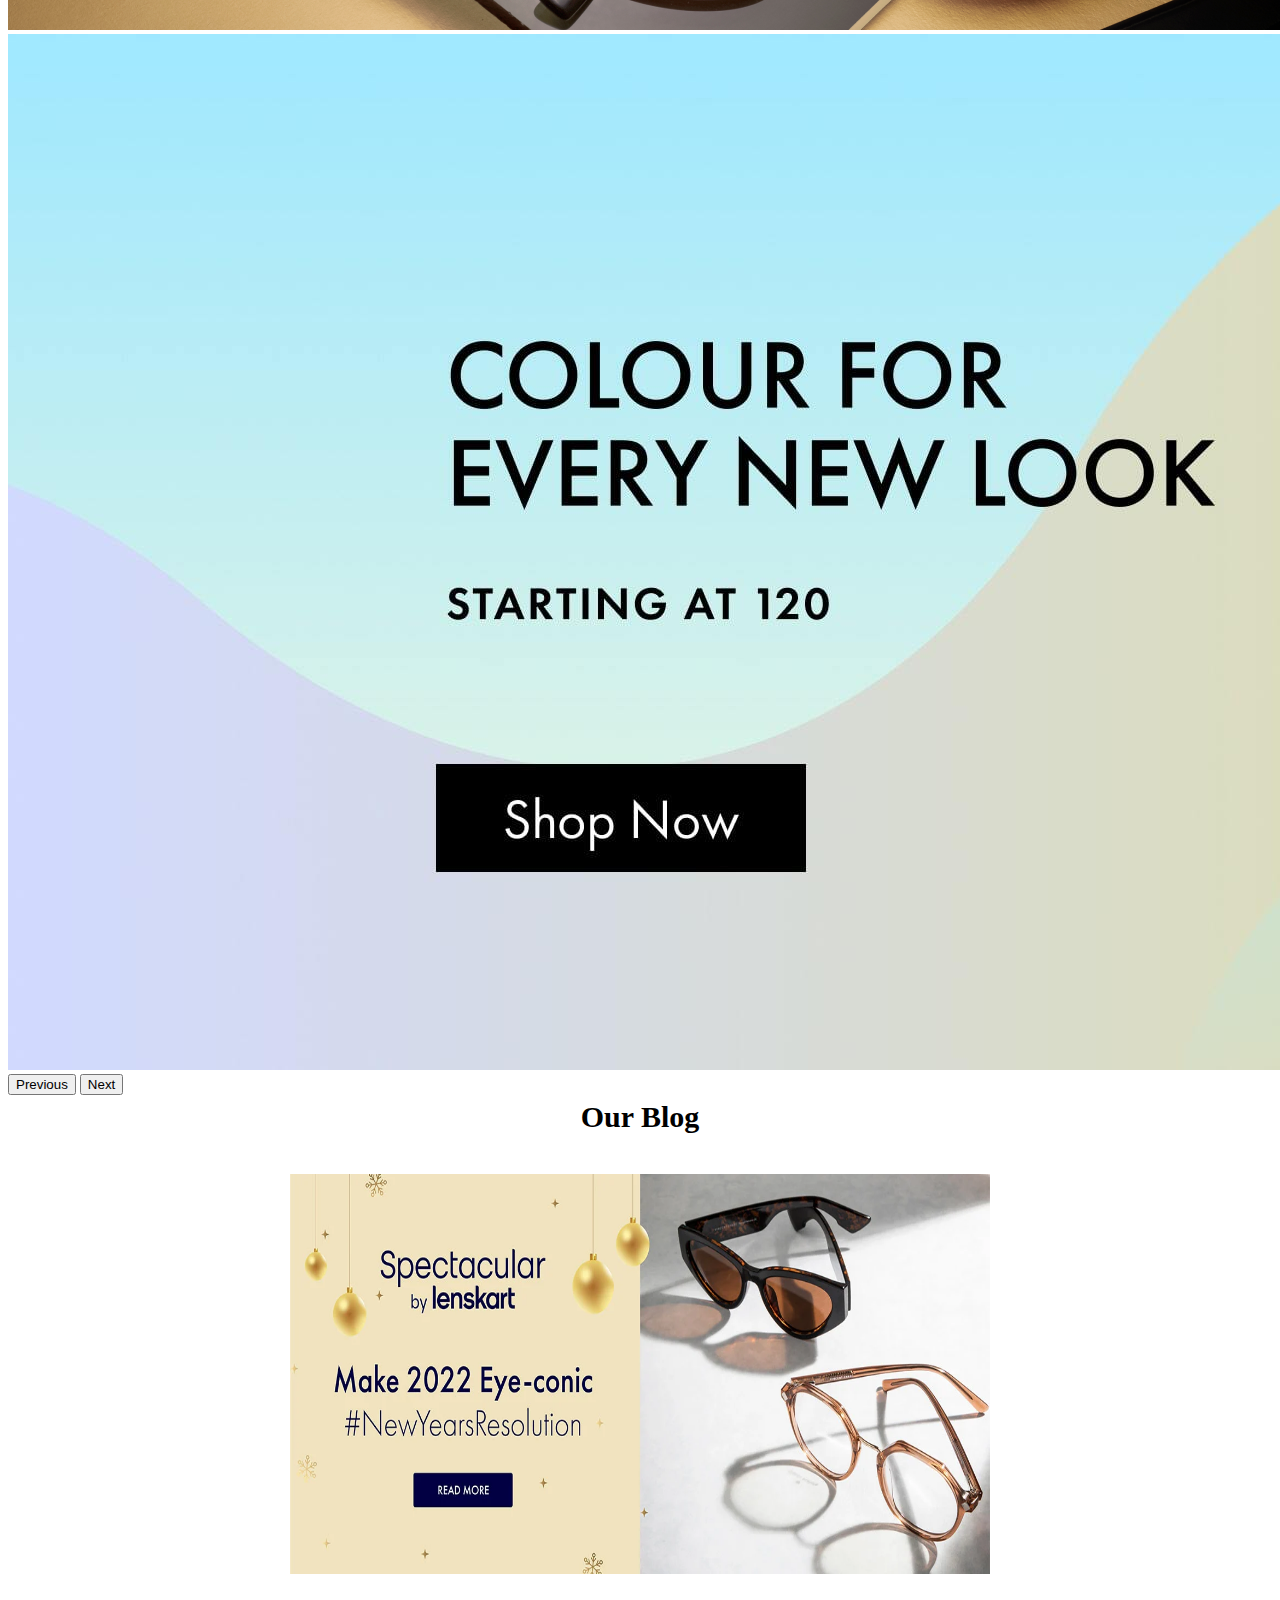
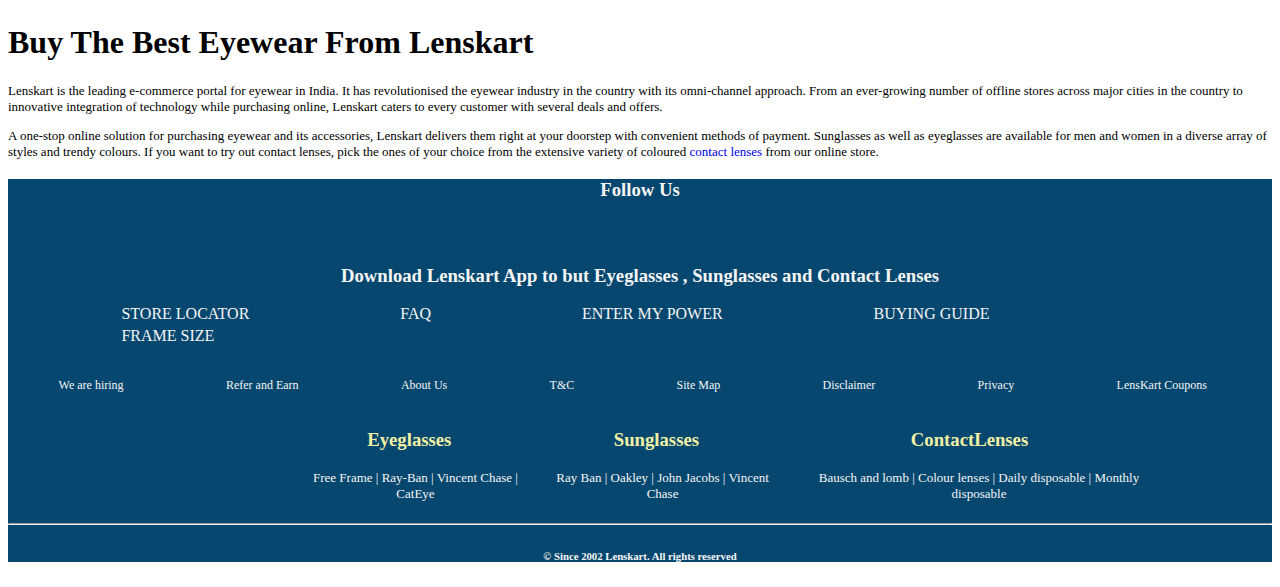
==== commit b872e60e: "geolocation" ====
--- a/index.html
+++ b/index.html
@@ -25,9 +25,10 @@
 <body>
   <!--------------------------------------------Coupon---------------------------------------------->
   <div class="container-fluid">
-    <div id="coupon" style=" height:410px; width:710px;">
-      <button  id= "btn" onclick="closeDiv()" style="margin-top: -5%; margin-left: 96%;">x</button>
-      <img src="images/joboffer.webp" class="img-responsive" style="height:400px; width: 700px; margin-top: -2%;">
+    <div>
+      <button id="coupon" onclick="closeDiv()">
+          <h1 class="closes">&times;</h1>
+      </button> 
     </div>
 
     <script>
@@ -58,11 +59,15 @@
           </div>
         </form>
         <a href="#" title="Track Order" style="text-decoration: none; color: black; font-size: 13px;">Track Order</a>
-        <a href="#" style="text-decoration: none; color: black; font-size: 13px;">Sign In & Sign Up</a>
+        <a href="signin/signin.html" style="text-decoration: none; color: black; font-size: 13px;">Sign In & Sign Up</a>
         <a href="#" title="WishList" style="text-decoration: none; color: black; font-size:13px"><i
             class="bi bi-heart">WishList</i></a>
         <i class="bi bi-cart2" style="text-decoration: none; color: black; font-size:13px">Cart</i>
-      <button onclick="changeMode()" style="height: 30px;"><i class="far fa-lightbulb">ChangeMode</i></button>
+      <button onclick="changeMode()" style="height: 30px; border: white; background-color: transparent;"><i class="far fa-lightbulb" style="color: rgb(179, 89, 15);">Mode change</i></button>
+      <div class="location">
+        <div id="icon"></div>
+        <p id="address"></p>
+    </div>
     </div>
     </nav>
     <!--------------------------------------------Categories---------------------------------------------->
@@ -111,48 +116,44 @@
 
     <!--------------------------------------------Banner---------------------------------------------->
     <div class="ReadMore" style="display: inline-flex; background-color: rgb(224, 198, 189); width:100%; ">
-      <h1>We are Serving</h1>
-      <h3>LensKart Stores, Online & Home Eye Test-will continue to serve. For Queries or Talking to Eyewear Expert call
+      <h3>We are Serving &nbsp</h3>
+      <h5>LensKart Stores, Online & Home Eye Test-will continue to serve. For Queries or Talking to Eyewear Expert call
         at
-        1800-111-111</h3>
-      <a href="#">Know More</a>
+        1800-111-111 &nbsp</h5>
+      <a href="#">KnowMore &nbsp</a>
     </div>
     <!--------------------------------------------Carousel---------------------------------------------->
-    <div id="edugal" class="carousel slide" data-ride="carousel">
-      <ol class="carousel-indicators">
-        <li data-target="#edugal" data-slide-to="0" class="active"></li>
-        <li data-target="#edugal" data-slide-to="1"></li>
-        <li data-target="#edugal" data-slide-to="2"></li>
-        <li data-target="#edugal" data-slide-to="3"></li>
-        <li data-target="#edugal" data-slide-to="4"></li>
-        <li data-target="#edugal" data-slide-to="5"></li>
-      </ol>
+    <div id="carouselExampleIndicators" class="carousel slide" data-bs-ride="carousel">
+      <div class="carousel-indicators">
+        <button type="button" data-bs-target="#carouselExampleIndicators" data-bs-slide-to="0" class="active" aria-current="true" aria-label="Slide 1"></button>
+        <button type="button" data-bs-target="#carouselExampleIndicators" data-bs-slide-to="1" aria-label="Slide 2"></button>
+        <button type="button" data-bs-target="#carouselExampleIndicators" data-bs-slide-to="2" aria-label="Slide 3"></button>
+        <button type="button" data-bs-target="#carouselExampleIndicators" data-bs-slide-to="3" aria-label="Slide 4"></button>
+        <button type="button" data-bs-target="#carouselExampleIndicators" data-bs-slide-to="4" aria-label="Slide 5"></button>
+      </div>
       <div class="carousel-inner">
-        <div class="item active">
-          <img src="images/carousel1.webp" class="img-responsive" alt="" style="height:400px;width:100%" />
-        </div>
-        <div class="item">
-          <img src="images/carousel2.gif" alt="" class="img-responsive" style="height:400px;width:100%" />
-        </div>
-        <div class="item">
-          <img src="images/carousel3.webp" alt="" class="img-responsive" style="height:400px;width:100%" />
-        </div>
-        <div class="item">
-          <img src="images/carousel4.webp" alt="" class="img-responsive" style="height:400px;width:100%" />
-        </div>
-        <div class="item">
-          <img src="images/carousel5.webp" alt="" class="img-responsive" style="height:400px;width:100%" />
-        </div>
-        <div class="item">
-          <img src="images/carousel6.gif" alt="" class="img-responsive" style="height:400px;width:100%" />
-        </div>
+        <div class="carousel-item active">
+          <img src="images/carousel1.webp" class="d-block w-100" alt="...">
+        </div>
+        <div class="carousel-item">
+          <img src="images/carousel2.gif" class="d-block w-100" alt="...">
+        </div>
+        <div class="carousel-item">
+          <img src="images/carousel3.webp" class="d-block w-100" alt="...">
+        </div>
+        <div class="carousel-item">
+          <img src="images/carousel4.webp" class="d-block w-100" alt="...">
+        </div>
+        
       </div>
-      <a class="left carousel-control" href="#edugal" data-slide="prev">
-        <span class="glyphicon glyphicon-chevron-left"></span>
-      </a>
-      <a class="right carousel-control" href="#edugal" data-slide="next">
-        <span class="glyphicon glyphicon-chevron-right"></span>
-      </a>
+      <button class="carousel-control-prev" type="button" data-bs-target="#carouselExampleIndicators" data-bs-slide="prev">
+        <span class="carousel-control-prev-icon" aria-hidden="true"></span>
+        <span class="visually-hidden">Previous</span>
+      </button>
+      <button class="carousel-control-next" type="button" data-bs-target="#carouselExampleIndicators" data-bs-slide="next">
+        <span class="carousel-control-next-icon" aria-hidden="true"></span>
+        <span class="visually-hidden">Next</span>
+      </button>
     </div>
     <!--------------------------------------------Blog---------------------------------------------->
     <center>
@@ -162,18 +163,7 @@
       <a href="#"><img src="images/Our Blog.webp" class="img-responsive"
           style="height: 400px; margin-bottom: 2%; width: 700px;"></a>
     </center>
-<!--------------------------------------------Weather---------------------------------------------->
-<div class="weather">
-  <center>Weather App</center>
-  <select onChange="getWeather()" class="cities">
-      <option value="delhi">Delhi</option>
-      <option value="manali">Manali</option>
-      <option value="amsterdam">Amsterdam</option>
-      <option value="london">London</option>
-      <option value="paris">Paris</option>
-  </select>
-  <h2 id="cityName"></h2>
-</div>
+  
 
     <!--------------------------------------------About---------------------------------------------->
     <h1>Buy The Best Eyewear From Lenskart</h1>
@@ -190,28 +180,22 @@
 </body>
 
 <!--------------------------------------------Footer---------------------------------------------->
-<hr />
-
-<footer>
+<footer style="background-color: #05476f; color:whitesmoke;">
 
   <h3>Follow Us</h3>
   <div class="social-icons">
-
-    <a href="https://www.facebook.com/Lenskartindia" target="blank" style="text-decoration: none;"><i
-        class="bi bi-facebook" alt="facebook" title="facebook" style="color: black; text-align: center;"></i></a>
-    <a href="https://twitter.com/Lenskart_com" target="blank" style="text-decoration: none;"><i class="bi bi-twitter"
-        alt="twitter" title="twitter" style=" color: black; text-align: center;"></i></a>
-    <a href="https://www.instagram.com/lenskart/" target="blank" style="text-decoration: none;"><i
-        class="bi bi-instagram" alt="insta" title="instagram" style="color: black; text-align: center;"></i></a>
-    <!-- <a href="https://in.pinterest.com/lenskartindia/" target="blank" style="text-decoration: none;">
-        <i class="bi bi-pinterest" alt="pinterest" title="pinterest" style="color: black; text-align: center;"></i></a> -->
-
+    <a href="#"><i class="bi bi-facebook"></i></a>
+    <!-- <a href="https://www.facebook.com/Lenskartindia" target="blank" style="text-decoration: none;"><i
+      class="bi bi-facebook" alt="facebook" title="facebook" style="color: black; text-align: center;"></i></a>
+  <a href="https://twitter.com/Lenskart_com" target="blank" style="text-decoration: none;"><i class="bi bi-twitter"
+      alt="twitter" title="twitter" style=" color: black; text-align: center;"></i></a>
+  <a href="https://www.instagram.com/lenskart/" target="blank" style="text-decoration: none;"><i
+      class="bi bi-instagram" alt="insta" title="instagram" style="color: black; text-align: center;"></i></a> -->
   </div>
 
   <h3>Download Lenskart App to but Eyeglasses , Sunglasses and Contact Lenses </h3>
   <section class="footer_Wrap">
-    <hr />
-    <ul class=footer_top>
+   <ul class="footer_top">
       <li>
         <a target=_blank href="https://stores.lenskart.com/"></a>
         <span>STORE LOCATOR</span>
@@ -233,7 +217,6 @@
         <span>FRAME SIZE</span>
       </li>
     </ul>
-    <hr />
   </section>
   <section class="footer_2">
     <ul class=footer_bottom style="font-size: 5px; padding:0% 0%">
@@ -249,16 +232,16 @@
   </section>
   <div class="footer_3" style="text-align: center; margin-left: 22%; font-weight: light;">
     <div class="category1" style="display:inline;">
-      <h3>Eyeglasses</h3>
-      <p class="types1" style="margin-left: 5%; margin-top: 2%;">Free Frame  |  Ray-Ban  |  Vincent Chase  | CatEye</p>
+      <h3 style="color: rgb(240, 241, 165);">Eyeglasses</h3>
+      <p class="types1" style="margin-left: 5%; margin-top: 1%;">Free Frame  |  Ray-Ban  |  Vincent Chase  | CatEye</p>
     </div>
     <div class="category2" style="display:inline;">
-      <h3>Sunglasses</h3>
-      <p class="types2" style="margin-left: 5%; margin-top: 2%;">Ray Ban  |  Oakley | John Jacobs | Vincent Chase</p>
+      <h3 style="color: rgb(240, 241, 165);">Sunglasses</h3>
+      <p class="types2" style="margin-left: 5%; margin-top: 1%;">Ray Ban  |  Oakley | John Jacobs | Vincent Chase</p>
     </div>
     <div class="category3" style="display:inline;">
-      <h3>ContactLenses</h3>
-      <p class="types3" style="margin-left: 5%; margin-top: 2%;">Bausch and lomb  | Colour lenses | Daily disposable  | Monthly disposable</p>
+      <h3 style="color:rgb(240, 241, 165)">ContactLenses</h3>
+      <p class="types3" style="margin-left: 5%; margin-top: 1%;">Bausch and lomb  | Colour lenses | Daily disposable  | Monthly disposable</p>
     </div>
   </div>
   <hr/>
@@ -266,4 +249,36 @@
 </footer>
 </div>
 
+ <script>
+        
+    var y = document.getElementById("address")
+    var z =  document.getElementById('icon')
+    function geolocation(){
+        if(navigator.geolocation){
+            navigator.geolocation.getCurrentPosition(showPosition)
+        }else{
+            x.innerText="Geo Not Supported"
+        }
+    }
+
+    function showPosition(data){
+        console.log(data)
+        let lat = data.coords.latitude;
+        let long = data.coords.longitude
+        var url = `https://api.openweathermap.org/data/2.5/forecast/daily?lat=${lat}&lon=${long}&mode=json&units=metric&cnt=1&appid=fbf712a5a83d7305c3cda4ca8fe7ef29`
+        fetch(url)
+        .then((res) => res.json())
+        .then((data) => {
+            console.log(data)                 
+            data.list.map((item) => {
+                console.log(item.temp.day)
+                y.innerText=`${item.temp.day}°C and ${item.weather[0].description}`
+                z.innerHTML=`<img class='card-img-top' src='https://openweathermap.org/img/w/${item.weather[0].icon}.png' alt='weather'/>`
+            })
+            
+        })
+    }
+    window.onload=geolocation()
+</script>
+
 </html>--- a/lenskart.css
+++ b/lenskart.css
@@ -6,16 +6,7 @@
     background-color:black;
     color:white
 }
-#coupon{
-    height:200px;
-    width:200px;
-    border: black;
-    visibility: hidden;
-    z-index:100;
-    margin-top: 13%;
-    margin-left: 15%;
-    position: absolute;
-}
+
 #btn{
  /* margin-right: 40%;
  z-index: 100%; */
@@ -39,22 +30,23 @@
 .ReadMore{
     width: 100%;
     margin-bottom: 1%;
-    padding:25px;
-}
-.ReadMore h1{
-    margin-right: 5%;
+    padding:15px;
 }
 .ReadMore h3{
+    margin-right: 2%;
+}
+.ReadMore h5{
     margin-top: 0.5%;
-    margin-right: 5%;
+    margin-right: 2%;
 }
 .ReadMore a{
-    font-size: 25px ;
+    font-size: 15px;
+    margin-top: 5px;
 }
 h2{
     text-align: center;
 }
-.footer_wrap ul li{
+.footer_top li{
 display:table-cell;
 text-align: center;
 display: inline-flex;
@@ -75,41 +67,30 @@
 h6{
     text-align: center;
 }
-.weather{
-.card{
-    width: 200px;
-    border-radius: 5%;
-    background: #28346c;
-    color: #fff;
-    margin-left:3%;
-  }
-  .card:hover { transform: scale(1.1); }
-  .card-img-top{
-    width:44%
-  }
-  
-  .headingh1{
-    text-align: center;
-    color: rgb(255, 255, 255);
-    text-shadow: 2px 2px #28346c;
-  }
-  
-  .max{
-    color: rgb(166, 226, 236);
-    font-weight: bold;
-  }
-  .min{
-    color:rgb(104, 155, 241);
-    font-weight: bold;
-  }
-  .day{
-    color: rgb(234, 255, 124);
-  }
-  .humid{
-    color:rgb(44, 112, 105);
-  }
-  .topTemp{
-    font-size:26px;
-    color:white;
-    font-weight: bold;
-  }
+
+.location{
+    display:flex;
+    color:rgb(27, 27, 26);
+    /* margin-left:2%; */
+    margin-top:1%
+}
+
+#coupon{
+    height:400px;
+    width:600px;
+    left:27%;
+    background-image:url("images/content_or520_promo-multipaire_bandeau-site-web_1200x460-en.png");
+    visibility: hidden;
+    z-index: 100;
+    position: absolute;
+    margin-top:10%;
+    background-size:100% 350px;
+   
+}
+.closes{
+    position: absolute;
+    margin-left: 92%;
+    color: rgb(253, 4, 4);
+    margin-top: -34%;
+    
+}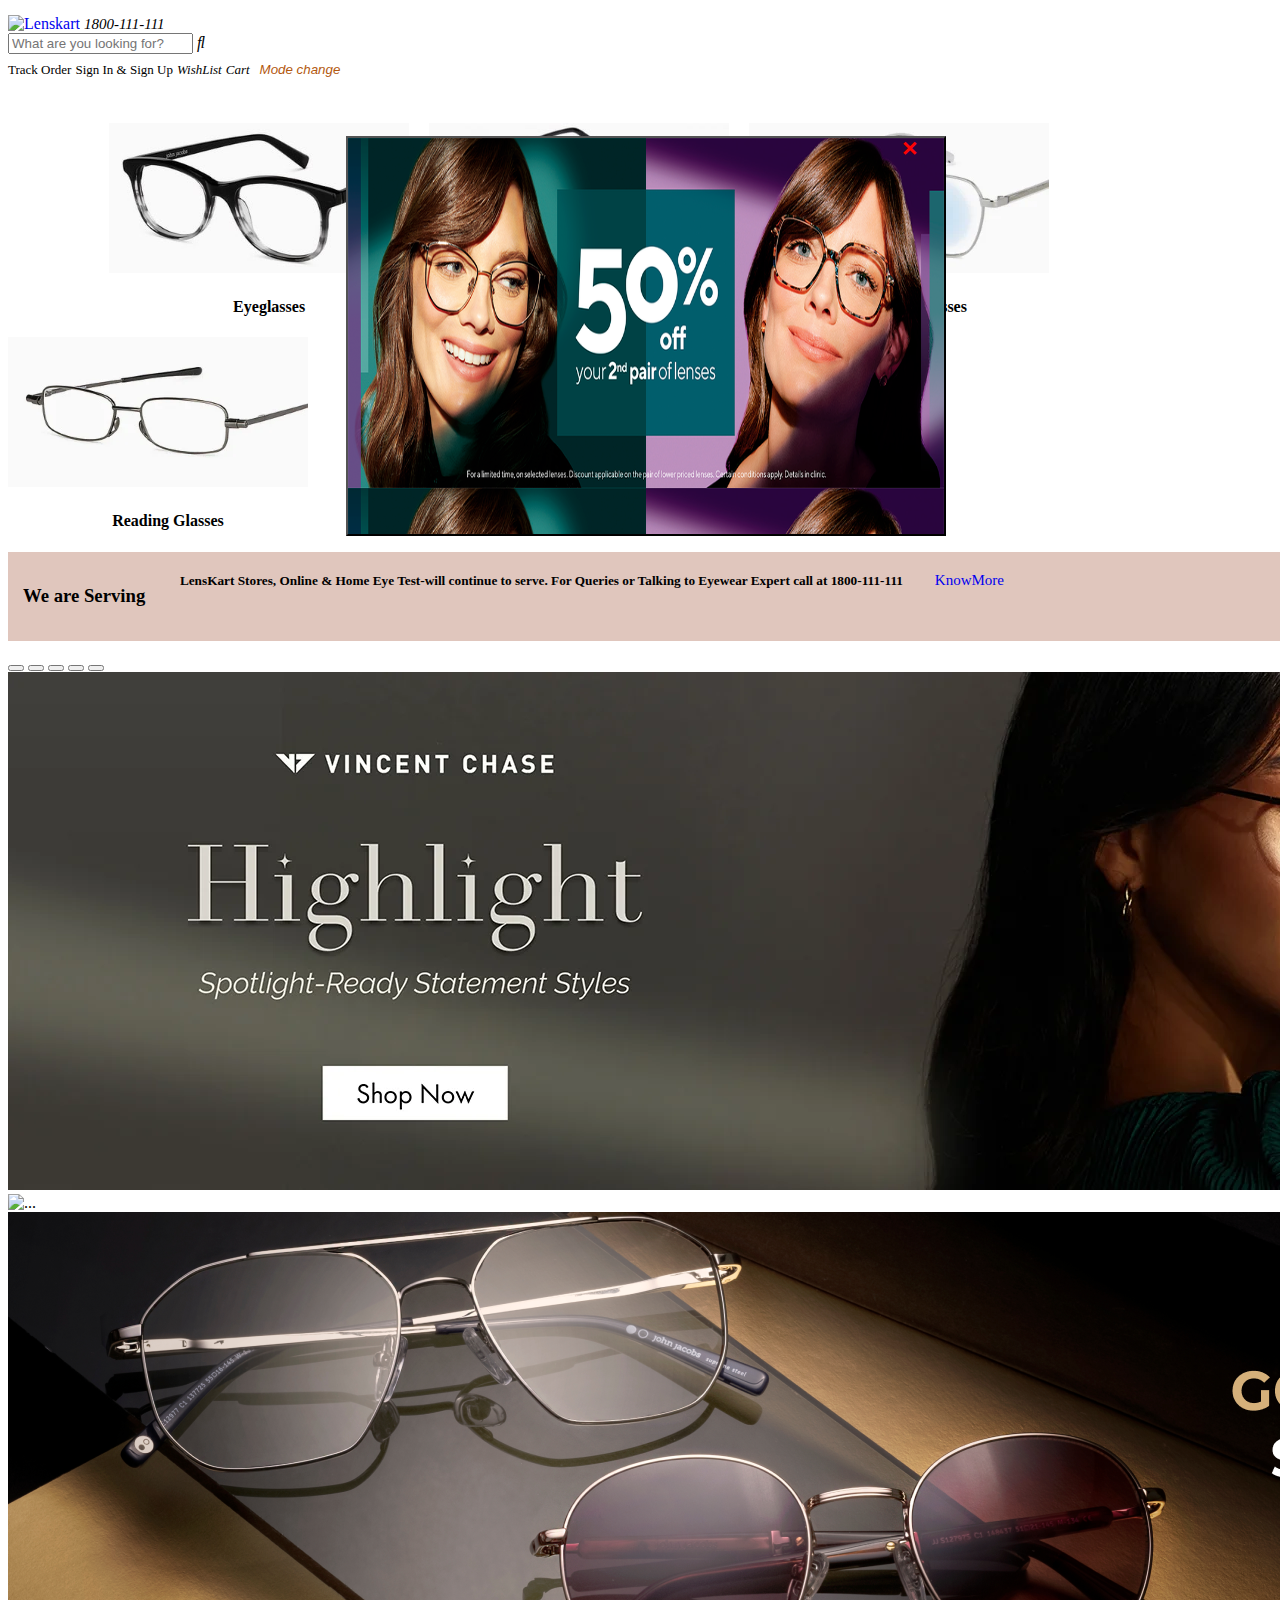
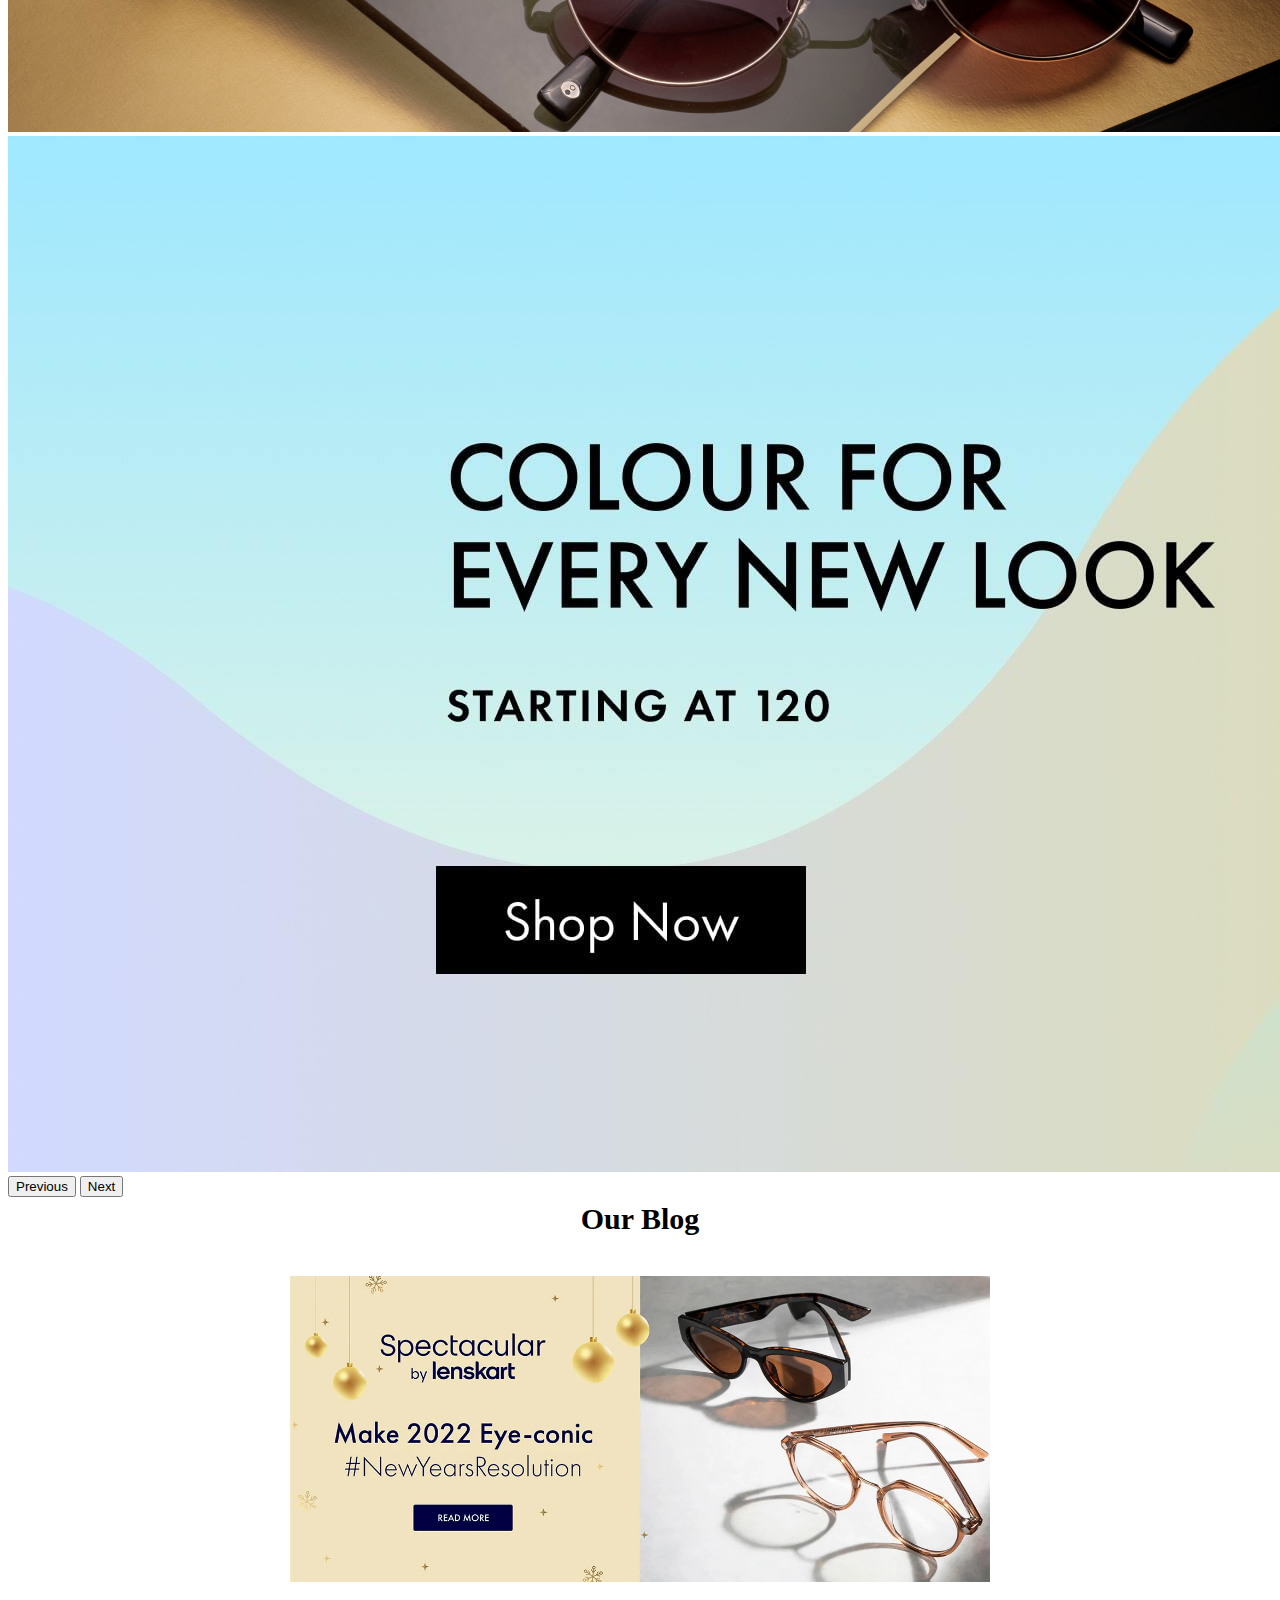
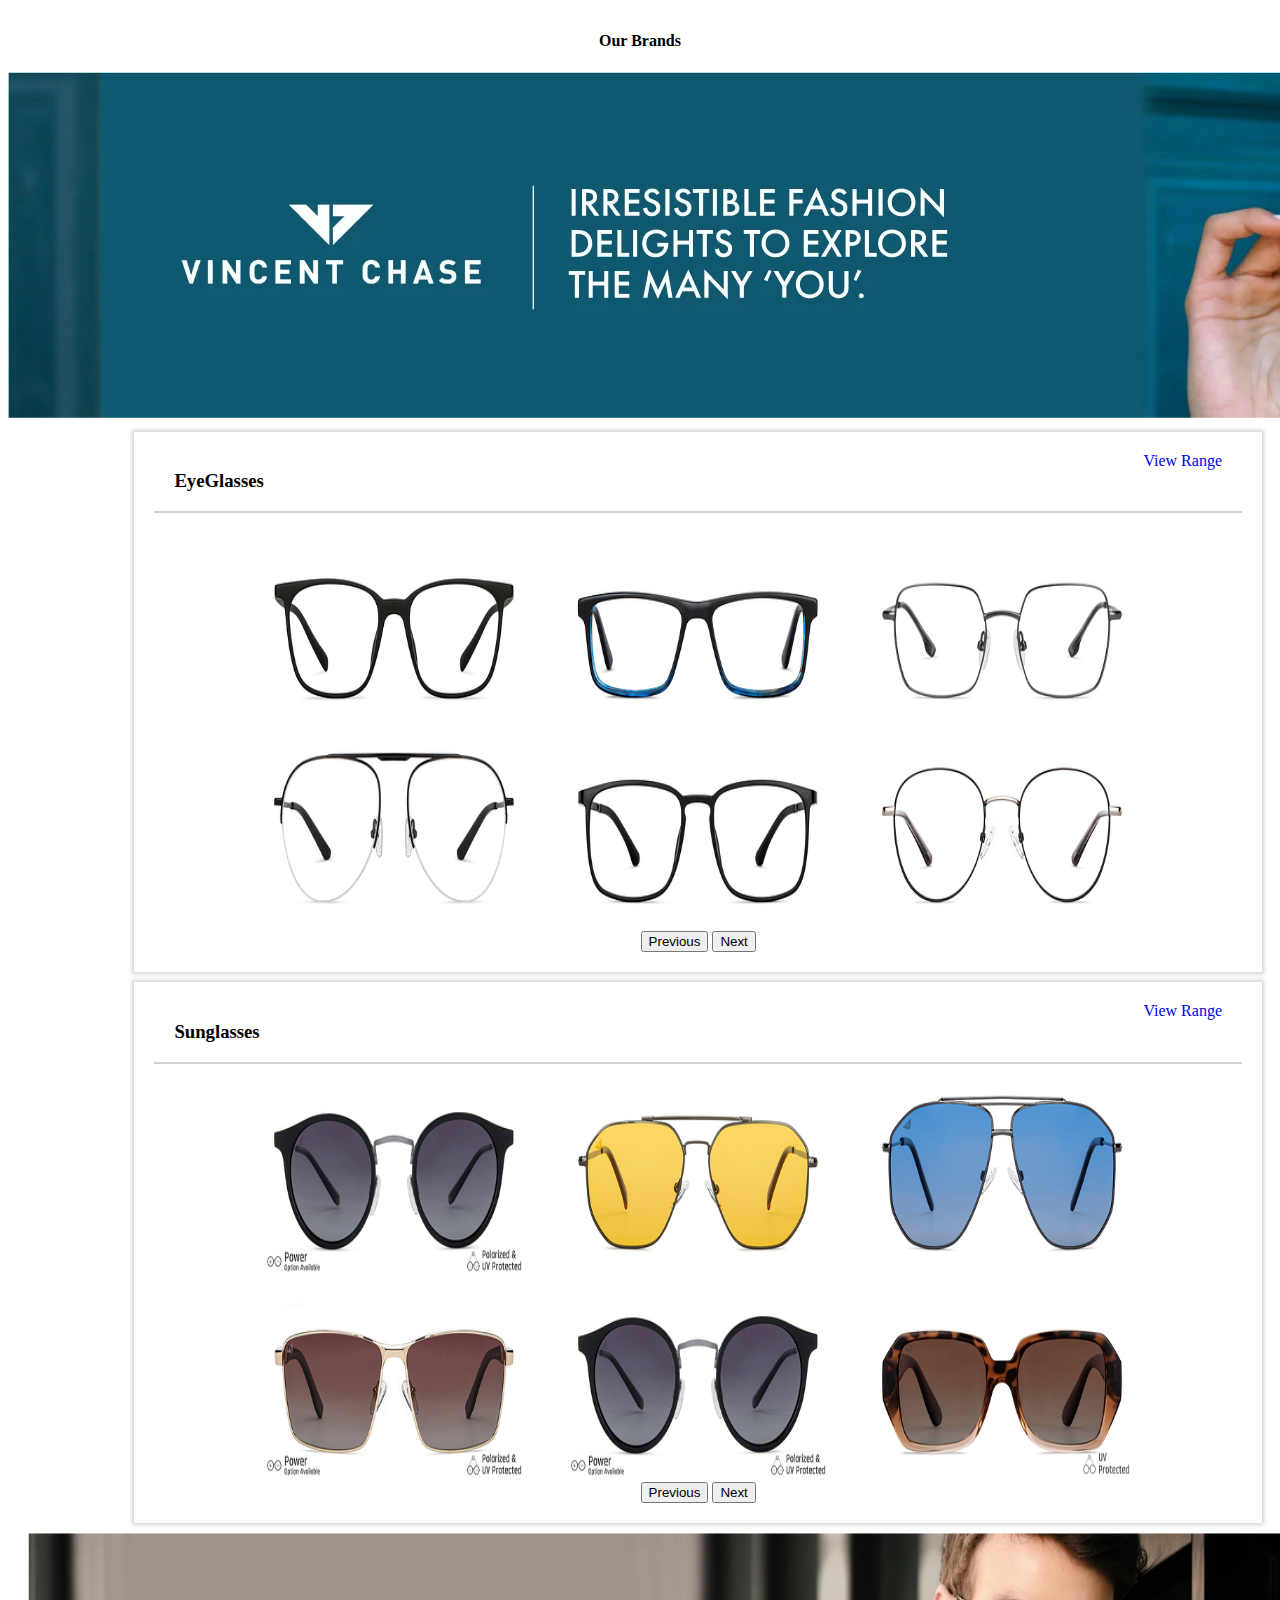
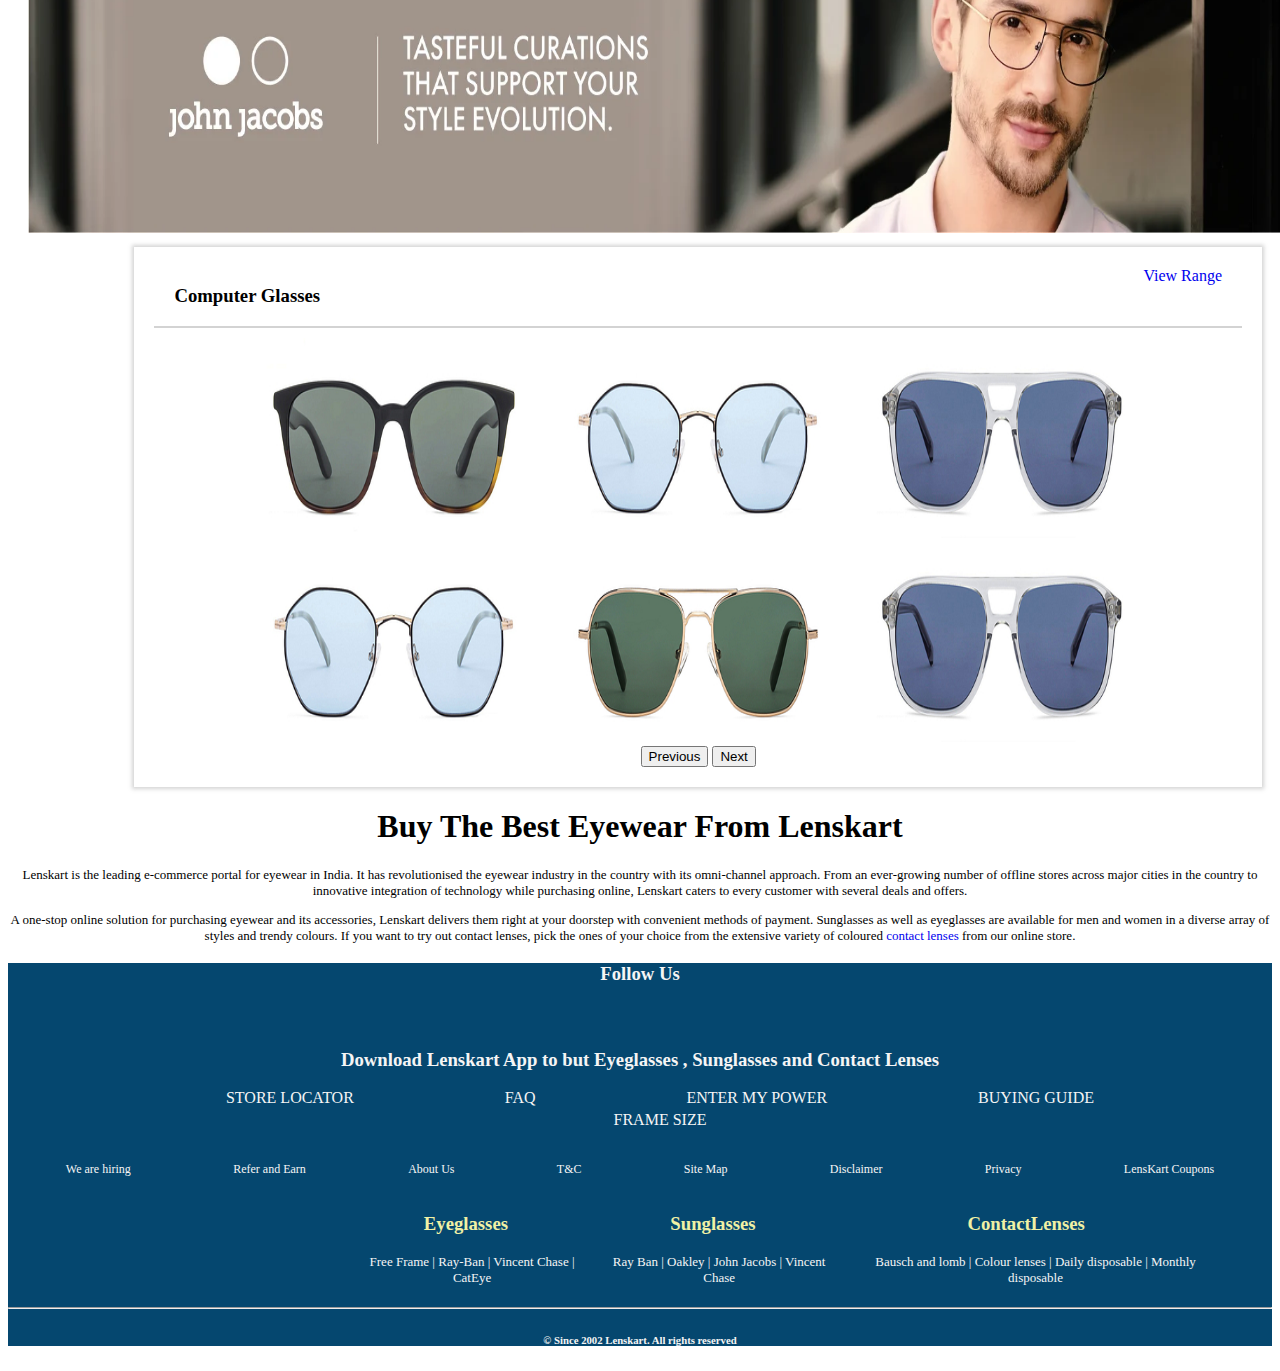
==== commit aea6803d: "1st page" ====
--- a/index.html
+++ b/index.html
@@ -16,7 +16,8 @@
     integrity="sha384-lZN37f5QGtY3VHgisS14W3ExzMWZxybE1SJSEsQp9S+oqd12jhcu+A56Ebc1zFSJ" crossorigin="anonymous">
   <link rel="icon" type="image/x-icon" href="favicon.ico">
   <script src="lenskart.js"></script>
-
+  <link rel="stylesheet" href="https://unpkg.com/swiper@6.4.8/swiper-bundle.min.css">
+<script src="https://unpkg.com/swiper@6.4.8/swiper-bundle.min.js"></script>
   <script src="https://ajax.googleapis.com/ajax/libs/jquery/3.5.1/jquery.min.js"></script>
   <script src="https://cdnjs.cloudflare.com/ajax/libs/popper.js/1.16.0/umd/popper.min.js"></script>
   <script src="https://maxcdn.bootstrapcdn.com/bootstrap/4.5.2/js/bootstrap.min.js"></script>
@@ -42,17 +43,11 @@
             title="Lenskart" style="margin-top: 7px;">
         </a>
         <i class="bi bi-telephone-inbound-fill" style="font-size: 15px;">1800-111-111</i>
-        <form class="d-flex">
-          <!-- <input class="form-control" style =" height:30px; width:300px; font-size: 15px;"  type="search" placeholder="Search" aria-label="Search"> -->
-          <!-- <div>
-          <input type="text" placeholder="what are you looking for" autocomplete="off"
-            class="search_input-bar autoSuggest" name="search"
-            style=" height:30px; width:300px; font-size: 13px; margin-top: 7px;">
-        </div> -->
-          <div class="dropdown">
-            <select id="Brand" style="font-size: 13px;">
-             <option>What are you looking for</option>
-            </select>
+          <div>
+            <form action="">
+              <input type="text" placeholder="What are you looking for?"> 
+              <i class="fas fa-search"></i>
+          </form>
             <script>
               window.onload=getBrand()
             </script>
@@ -74,38 +69,26 @@
     <div class="card" style="margin-bottom: 2%; display: inline;">
       <center>
         <div class="card1" style="float: left; margin-left: 8%;">
-          <a href="product.html"><img src="images/eyeg.webp" class="img-responsive" style="width:200px; margin-right: 10px;"></a>
+          <a href="./json/Details/details.html"><img src="images/eyeg.webp" class="img-responsive" style="width:300px; margin-right: 20px;"></a>
           <div class="card-body">
             <h4 class="card-title">Eyeglasses</h4>
           </div>
         </div>
         <div class="card2" style="float: left;">
-          <a href="#"><img src="images/sung.webp" class="img-responsive" style="width:200px; margin-right: 10px;"></a>
+          <a href="#"><img src="images/sung.webp" class="img-responsive" style="width:300px; margin-right: 20px;"></a>
           <div class="card-body">
             <h4 class="card-title">sunglasses</h4>
           </div>
         </div>
         <div class="card3" style="float: left;">
-          <a href="#"><img src="images/ceg.webp" class="img-responsive" style="width:200px; margin-right: 10px;"></a>
+          <a href="#"><img src="images/ceg.webp" class="img-responsive" style="width:300px; margin-right: 20px;"></a>
           <div class="card-body">
             <h4 class="card-title">computer glasses</h4>
           </div>
         </div>
-        <div class="card4" style="float: left; border: gray;">
-          <a href="#"><img src="images/clg.webp" class="img-responsive" style="width:200px; margin-right: 10px;"></a>
-          <div class="card-body">
-            <h4 class="card-title">contact lenses</h4>
-          </div>
-        </div>
-        <div class="card5" style="float: left;">
-          <a href="#"><img src="images/psg3.webp" class="img-responsive" style="width:200px; margin-right: 10px;"></a>
-          <div class="card-body">
-            <h4 class="card-title">Power Sunglasses</h4>
-          </div>
-        </div>
-        <div class="card6" style="float: left;">
+        <div class="card4" style="float: left;">
           <a href="#"><img src="images/readglasses.webp" class="img-responsive"
-              style="width:200px; margin-right: 10px;"></a>
+              style="width:300px; margin-right: 20px;"></a>
           <div class="card-body">
             <h4 class="card-title">Reading Glasses</h4>
           </div>
@@ -161,10 +144,140 @@
         Our Blog
       </h4>
       <a href="#"><img src="images/Our Blog.webp" class="img-responsive"
-          style="height: 400px; margin-bottom: 2%; width: 700px;"></a>
+          style="margin-bottom: 2%; width: 700px;"></a>
     </center>
-  
-
+
+    <!-- --------------------------------------Category--------------------------------------------- -->
+    <center>
+      <h4>Our Brands</h4>
+      <a href=""><img src="./img/VC-Banner.webp" class="img-responsive"></a>
+    </center>
+    <div id="section1">
+      <div class="container">
+          <div class="row">
+              <div class="col-lg-10 box">
+                  <div>
+                      <div id="carousalContent">
+                          <h3>EyeGlasses</h3>
+                          <a href="product.html" class="viewRange">View Range</a>
+                      </div>
+                      <div id="carousel" class="carousel slide" data-bs-ride="carousel">
+                        <div class="carousel-inner">
+                          <div class="carousel-item active">
+                            <center>
+                              <img src="./img/eyeglasses1.jpg">
+                              <img src="./img/eyeglass4.jpg">
+                              <img src="./img/eyeglass3.jpg">
+                            </center>
+                          </div>
+                          <div class="carousel-item">
+                            <center>
+                              <img src="./img/eyeglass5.jpg">
+                              <img src="./img/eyeglass2.jpg">
+                              <img src="./img/eyeglass6.jpg">
+                            </center>
+                          </div>
+                        </div>
+                        <button class="carousel-control-prev" type="button" data-bs-target="#carousel" data-bs-slide="prev">
+                          <span class="carousel-control-prev-icon" aria-hidden="true" style="background-color:blue"></span>
+                          <span class="visually-hidden">Previous</span>
+                        </button>
+                        <button class="carousel-control-next" type="button" data-bs-target="#carousel" data-bs-slide="next">
+                          <span class="carousel-control-next-icon" aria-hidden="true" style="background-color:blue"></span>
+                          <span class="visually-hidden">Next</span>
+                        </button>
+                      </div>
+                  </div>
+                         
+              </div>
+          </div>
+    </div>
+    <div id="section1">
+      <div class="container">
+          <div class="row">
+              <div class="col-lg-10 box">
+                  <div>
+                      <div id="carousalContent">
+                          <h3>Sunglasses</h3>
+                          <a href="product.html" class="viewRange">View Range</a>
+                      </div>
+                      <div id="carousel2" class="carousel slide" data-bs-ride="carousel">
+                        <div class="carousel-inner">
+                          <div class="carousel-item active">
+                            <center>
+                              <img src="./img/sung1.jpg">
+                              <img src="./img/sung2.jpg">
+                              <img src="./img/sung6.jpg">
+                            </center>
+                          </div>
+                          <div class="carousel-item">
+                            <center>
+                              <img src="./img/sung4.jpg">
+                              <img src="./img/sung5.jpg">
+                              <img src="./img/sung3.jpg">
+                            </center>
+                          </div>
+                        </div>
+                        <button class="carousel-control-prev" type="button" data-bs-target="#carousel2" data-bs-slide="prev">
+                          <span class="carousel-control-prev-icon" aria-hidden="true" style="background-color:blue"></span>
+                          <span class="visually-hidden">Previous</span>
+                        </button>
+                        <button class="carousel-control-next" type="button" data-bs-target="#carousel2" data-bs-slide="next">
+                          <span class="carousel-control-next-icon" aria-hidden="true" style="background-color:blue"></span>
+                          <span class="visually-hidden">Next</span>
+                      </div>
+                  </div>
+                         
+              </div>
+          </div>
+    </div>
+    <center>
+      <a href=""><img src="./img/JJ-Banner.webp" class="img-responsive" style="width:100%;height:300px;"></a>
+    </center>
+    <div id="section1">
+      <div class="container">
+          <div class="row">
+              <div class="col-lg-10 box">
+                  <div>
+                      <div id="carousalContent">
+                          <h3>Computer Glasses</h3>
+                          <a href="product.html" class="viewRange">View Range</a>
+                      </div>
+                      <div id="carousel3" class="carousel slide" data-bs-ride="carousel">
+                        <div class="carousel-inner">
+                          <div class="carousel-item active">
+                            <center>
+                              <img src="./img/sungjj.jpg">
+                              <img src="./img/sungjj2.jpg">
+                              <img src="./img/sungjj6.jpg">
+                            </center>
+                          </div>
+                          <div class="carousel-item">
+                            <center>
+                              <img src="./img/sungjj4.jpg">
+                              <img src="./img/sungjj5.jpg">
+                              <img src="./img/sungjj3.jpg">
+                            </center>
+                          </div>
+                        </div>
+                        <button class="carousel-control-prev" type="button" data-bs-target="#carousel3" data-bs-slide="prev">
+                          <span class="carousel-control-prev-icon" aria-hidden="true" style="background-color:blue"></span>
+                          <span class="visually-hidden">Previous</span>
+                        </button>
+                        <button class="carousel-control-next" type="button" data-bs-target="#carousel3" data-bs-slide="next">
+                          <span class="carousel-control-next-icon" aria-hidden="true" style="background-color:blue"></span>
+                          <span class="visually-hidden">Next</span>
+                      </div>
+                  </div>
+                         
+              </div>
+          </div>
+    </div>
+   
+
+
+
+   
     <!--------------------------------------------About---------------------------------------------->
     <h1>Buy The Best Eyewear From Lenskart</h1>
     <p>Lenskart is the leading e-commerce portal for eyewear in India. It has revolutionised the eyewear industry in the
@@ -185,12 +298,12 @@
   <h3>Follow Us</h3>
   <div class="social-icons">
     <a href="#"><i class="bi bi-facebook"></i></a>
-    <!-- <a href="https://www.facebook.com/Lenskartindia" target="blank" style="text-decoration: none;"><i
+    <a href="https://www.facebook.com/Lenskartindia" target="blank" style="text-decoration: none;"><i
       class="bi bi-facebook" alt="facebook" title="facebook" style="color: black; text-align: center;"></i></a>
   <a href="https://twitter.com/Lenskart_com" target="blank" style="text-decoration: none;"><i class="bi bi-twitter"
       alt="twitter" title="twitter" style=" color: black; text-align: center;"></i></a>
   <a href="https://www.instagram.com/lenskart/" target="blank" style="text-decoration: none;"><i
-      class="bi bi-instagram" alt="insta" title="instagram" style="color: black; text-align: center;"></i></a> -->
+      class="bi bi-instagram" alt="insta" title="instagram" style="color: black; text-align: center;"></i></a>
   </div>
 
   <h3>Download Lenskart App to but Eyeglasses , Sunglasses and Contact Lenses </h3>
--- a/lenskart.css
+++ b/lenskart.css
@@ -93,4 +93,41 @@
     color: rgb(253, 4, 4);
     margin-top: -34%;
     
+}
+
+
+#section1
+{
+    text-align: center;
+}
+
+#section1 img
+{
+    width: 260px;
+    height: 200px;
+    margin:0px 20px;
+}
+.box
+{
+    padding:20px;
+    box-shadow: 0px 0px 4px 2px rgba(202, 202, 202, 0.822);
+    margin: 10px 10px 10px 10%;
+}
+#carousalContent
+{
+    display: flex;
+    justify-content: space-between;
+    border-bottom : 2px solid rgba(202, 202, 202, 0.822);
+    margin-bottom: 10px;
+    padding:0px 20px;
+
+}
+#crousalContent a
+{
+    padding:10px 20px;
+    background-color: #2874F0;
+    color:white;
+    display: block;
+    text-decoration: none;
+    margin-bottom: 10px;
 }